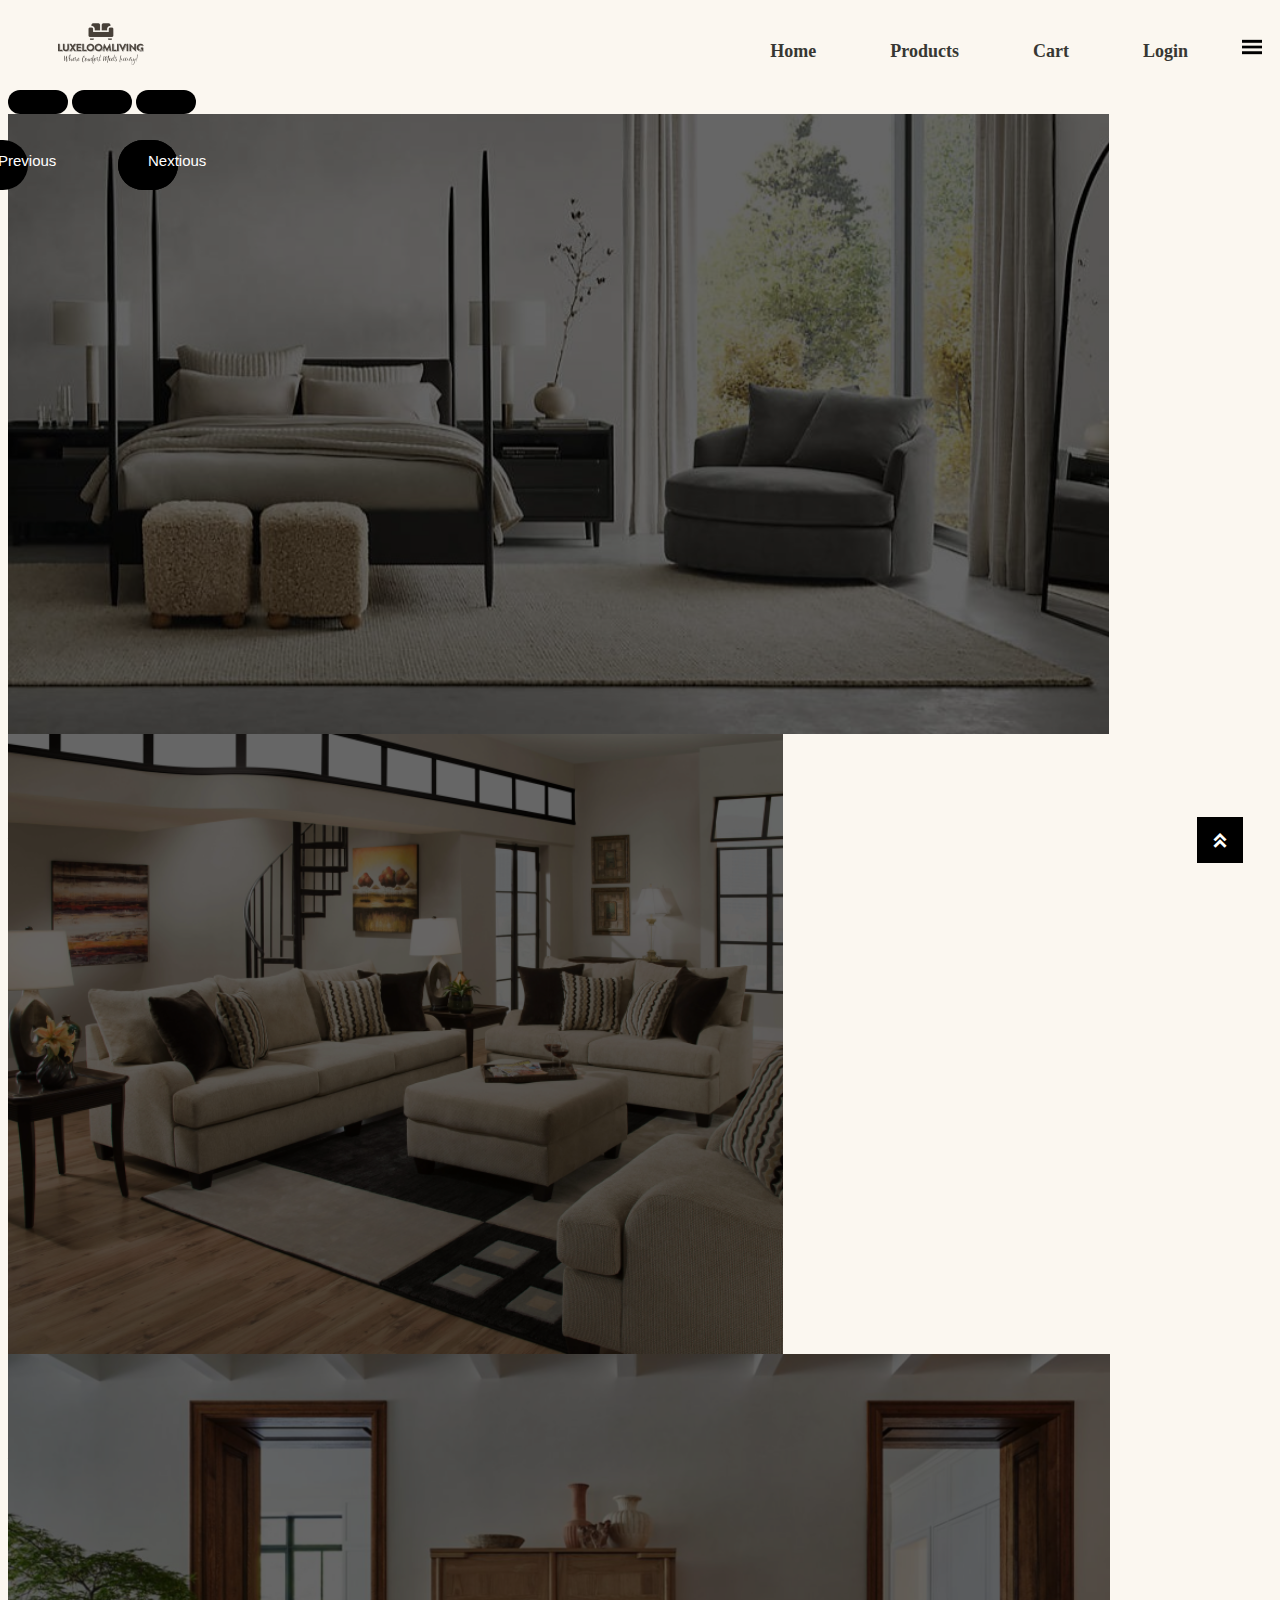
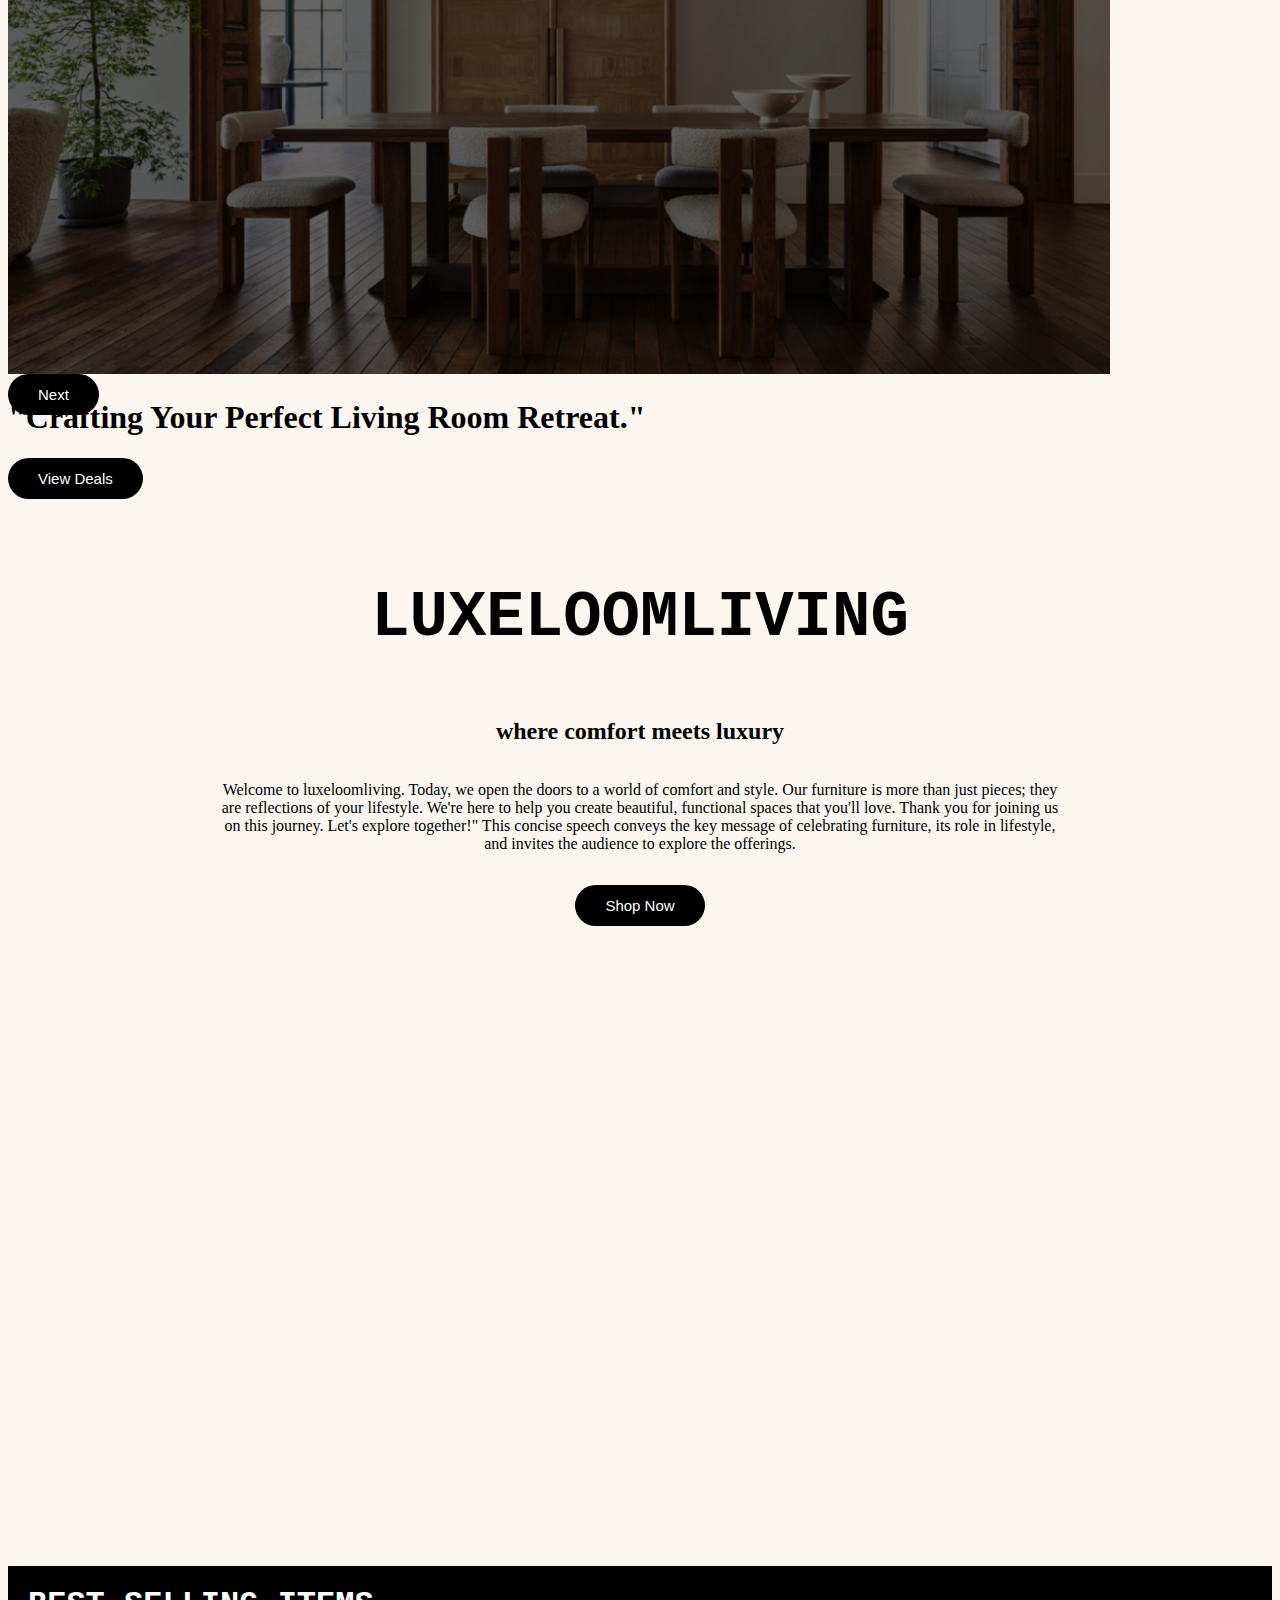
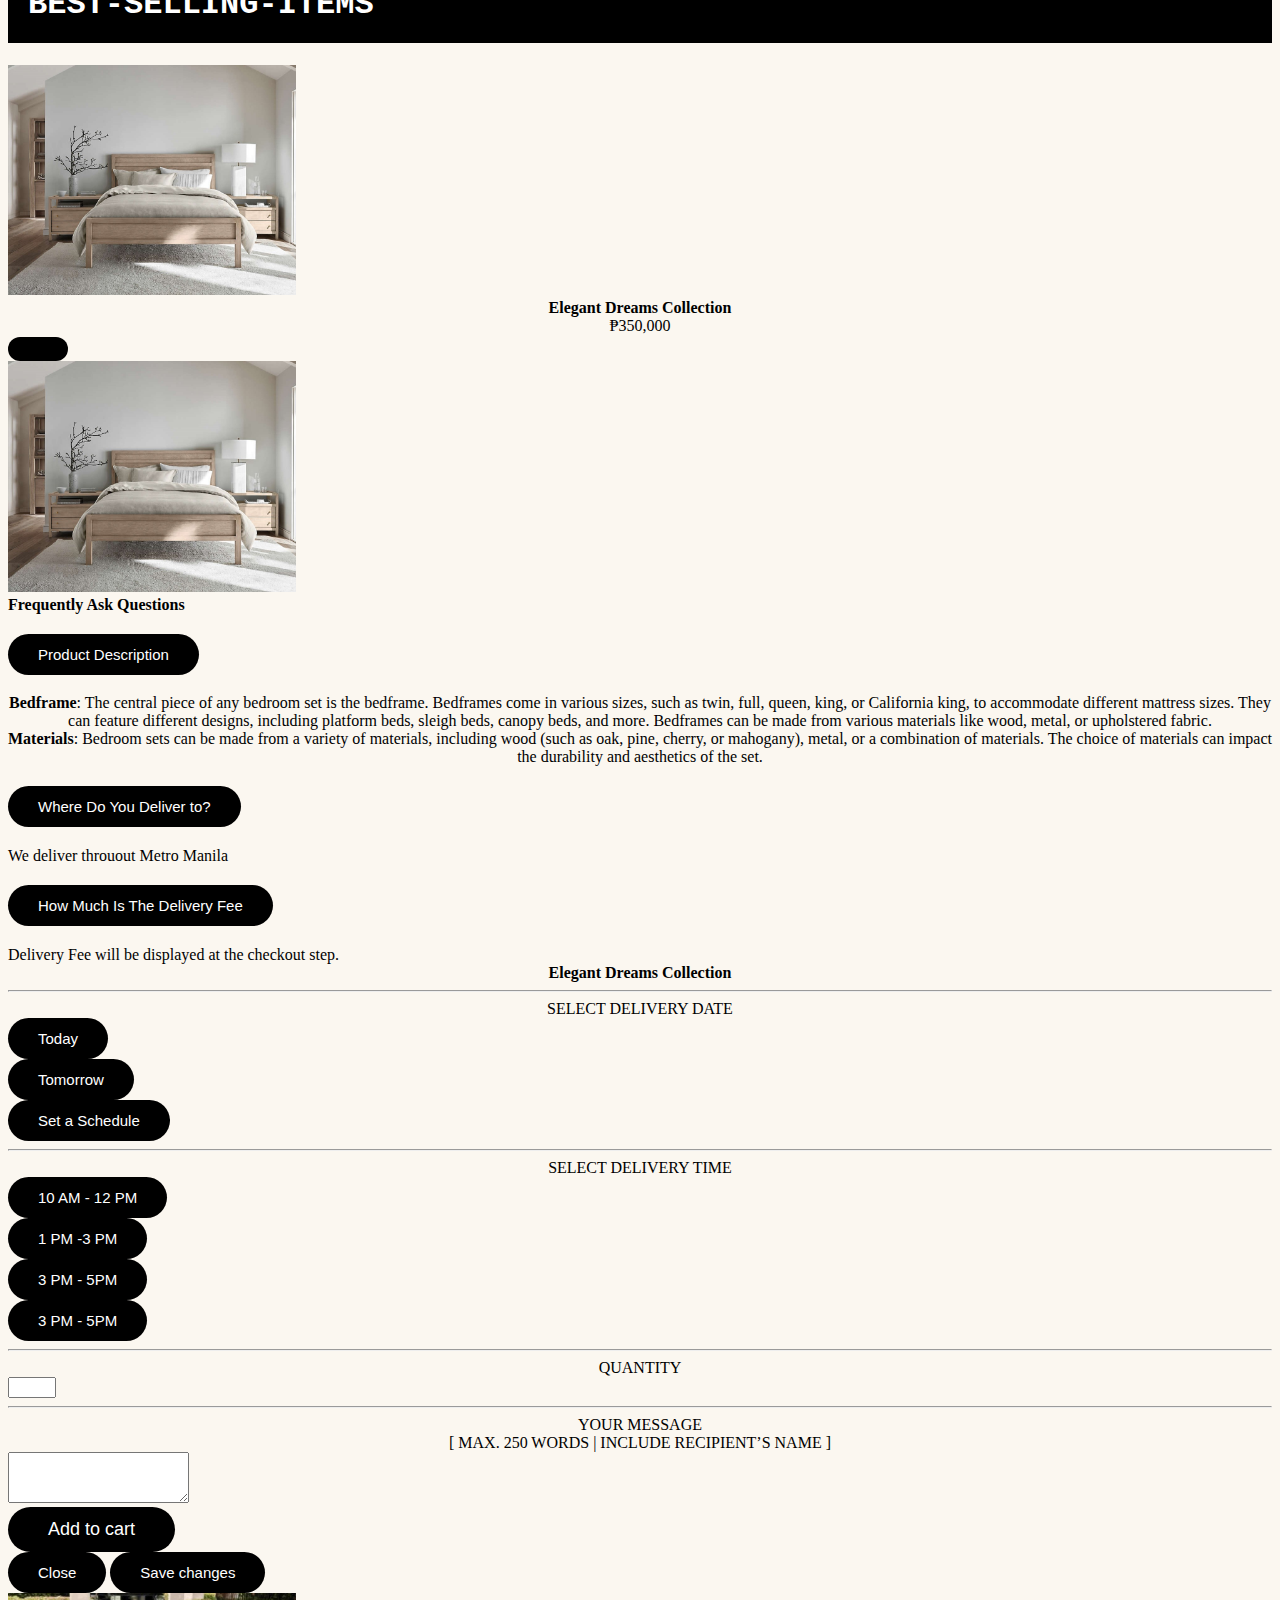
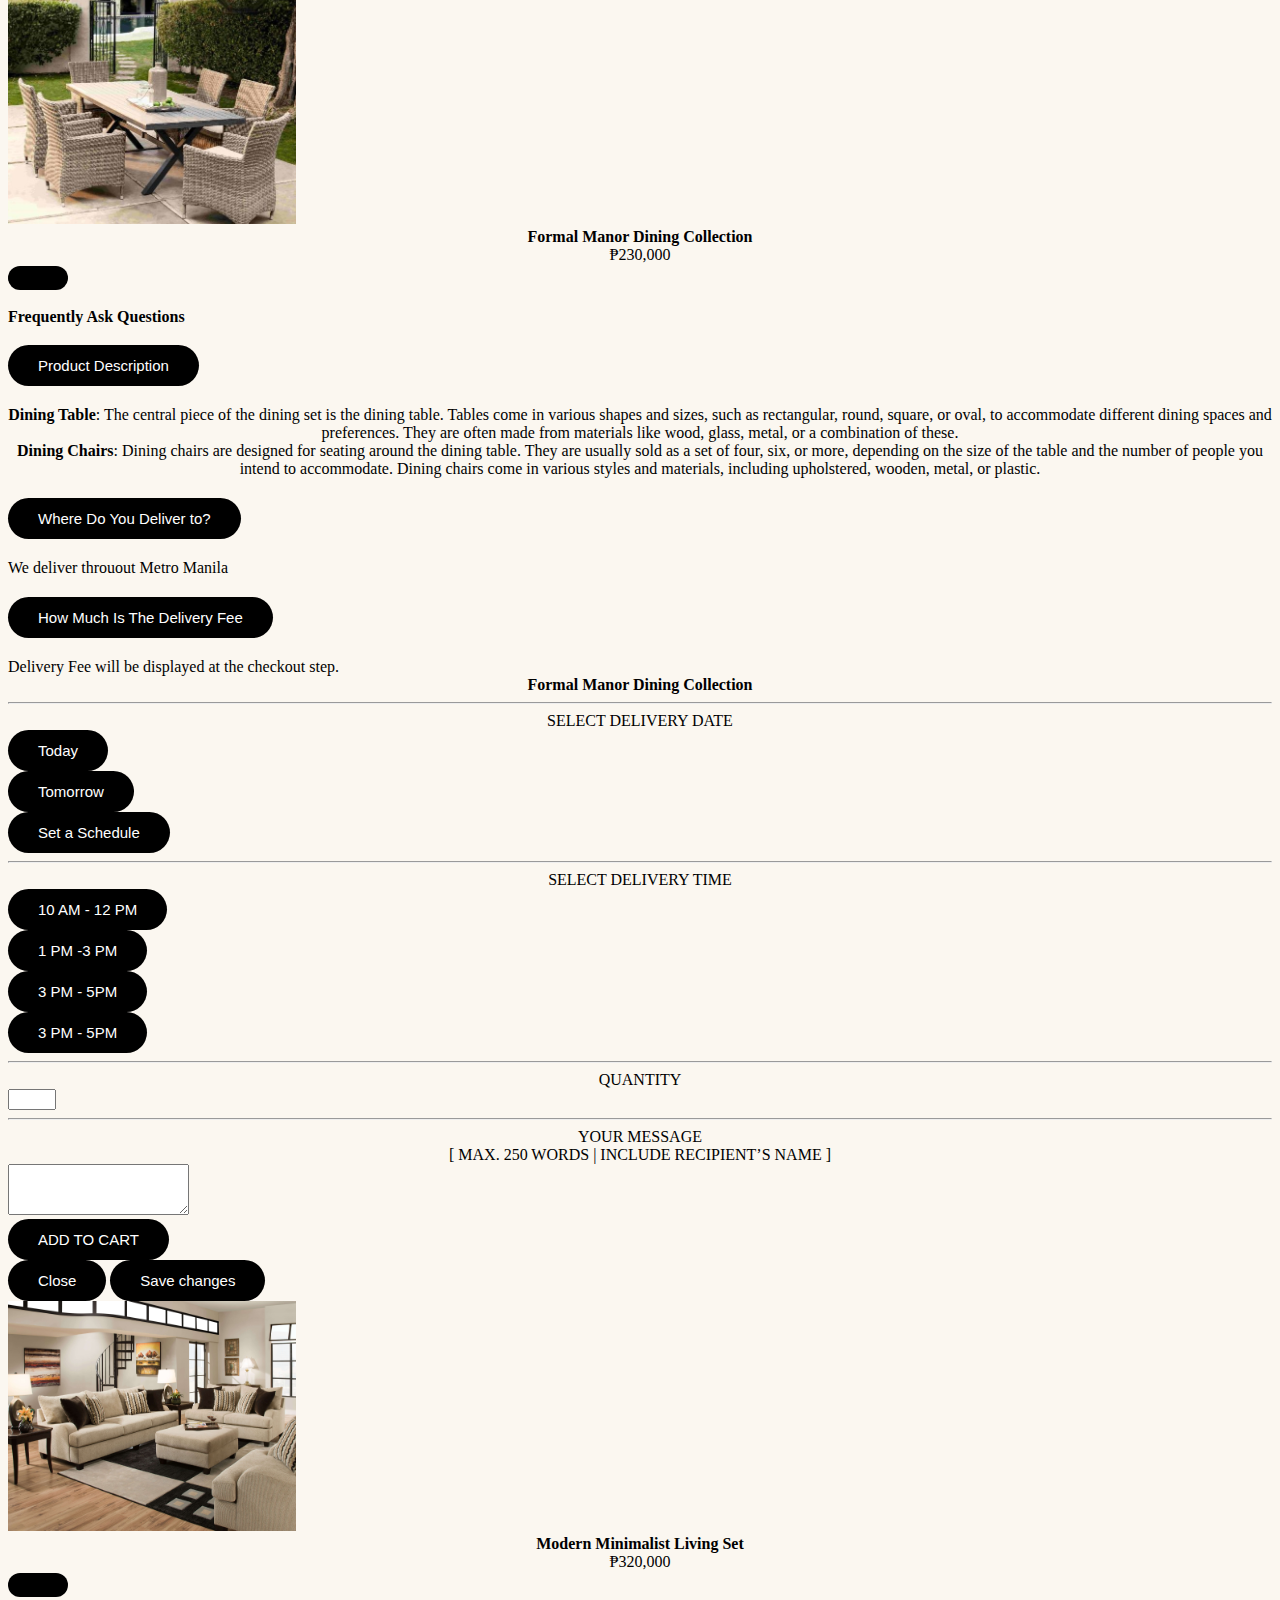
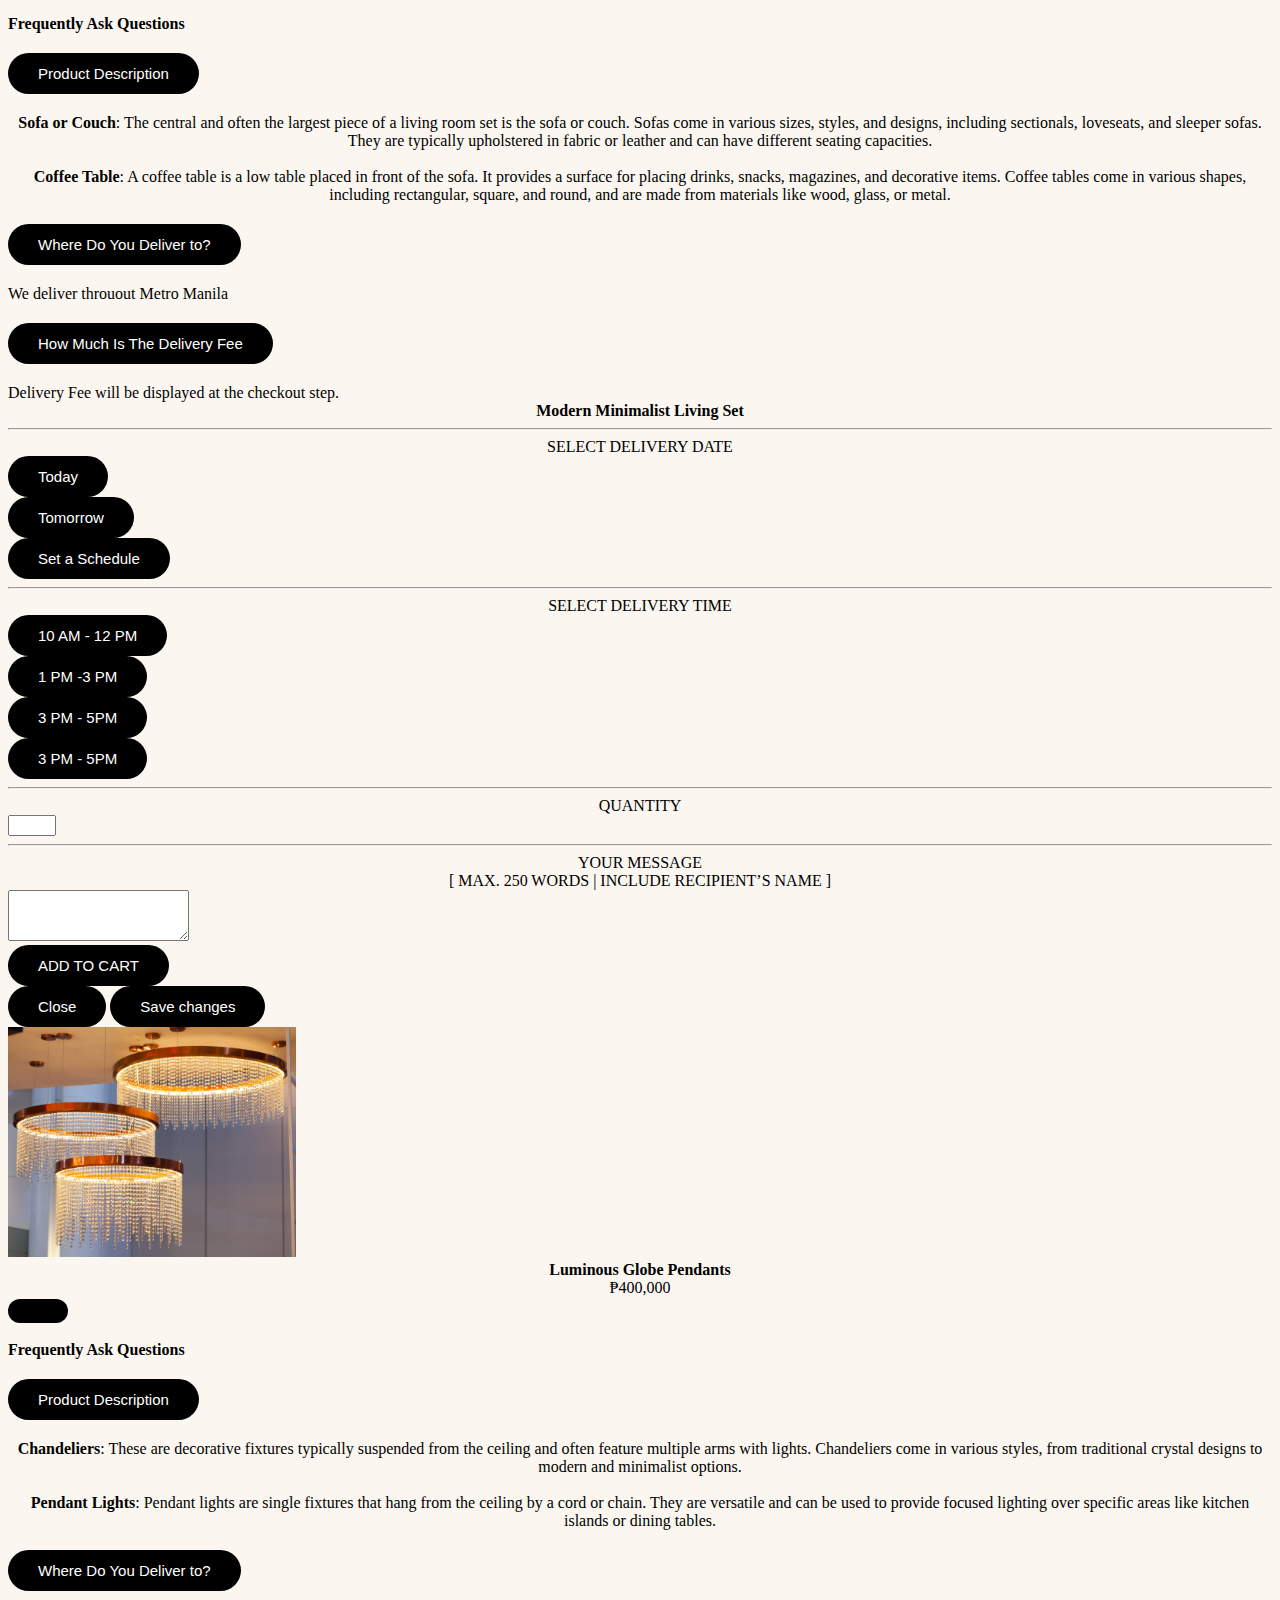
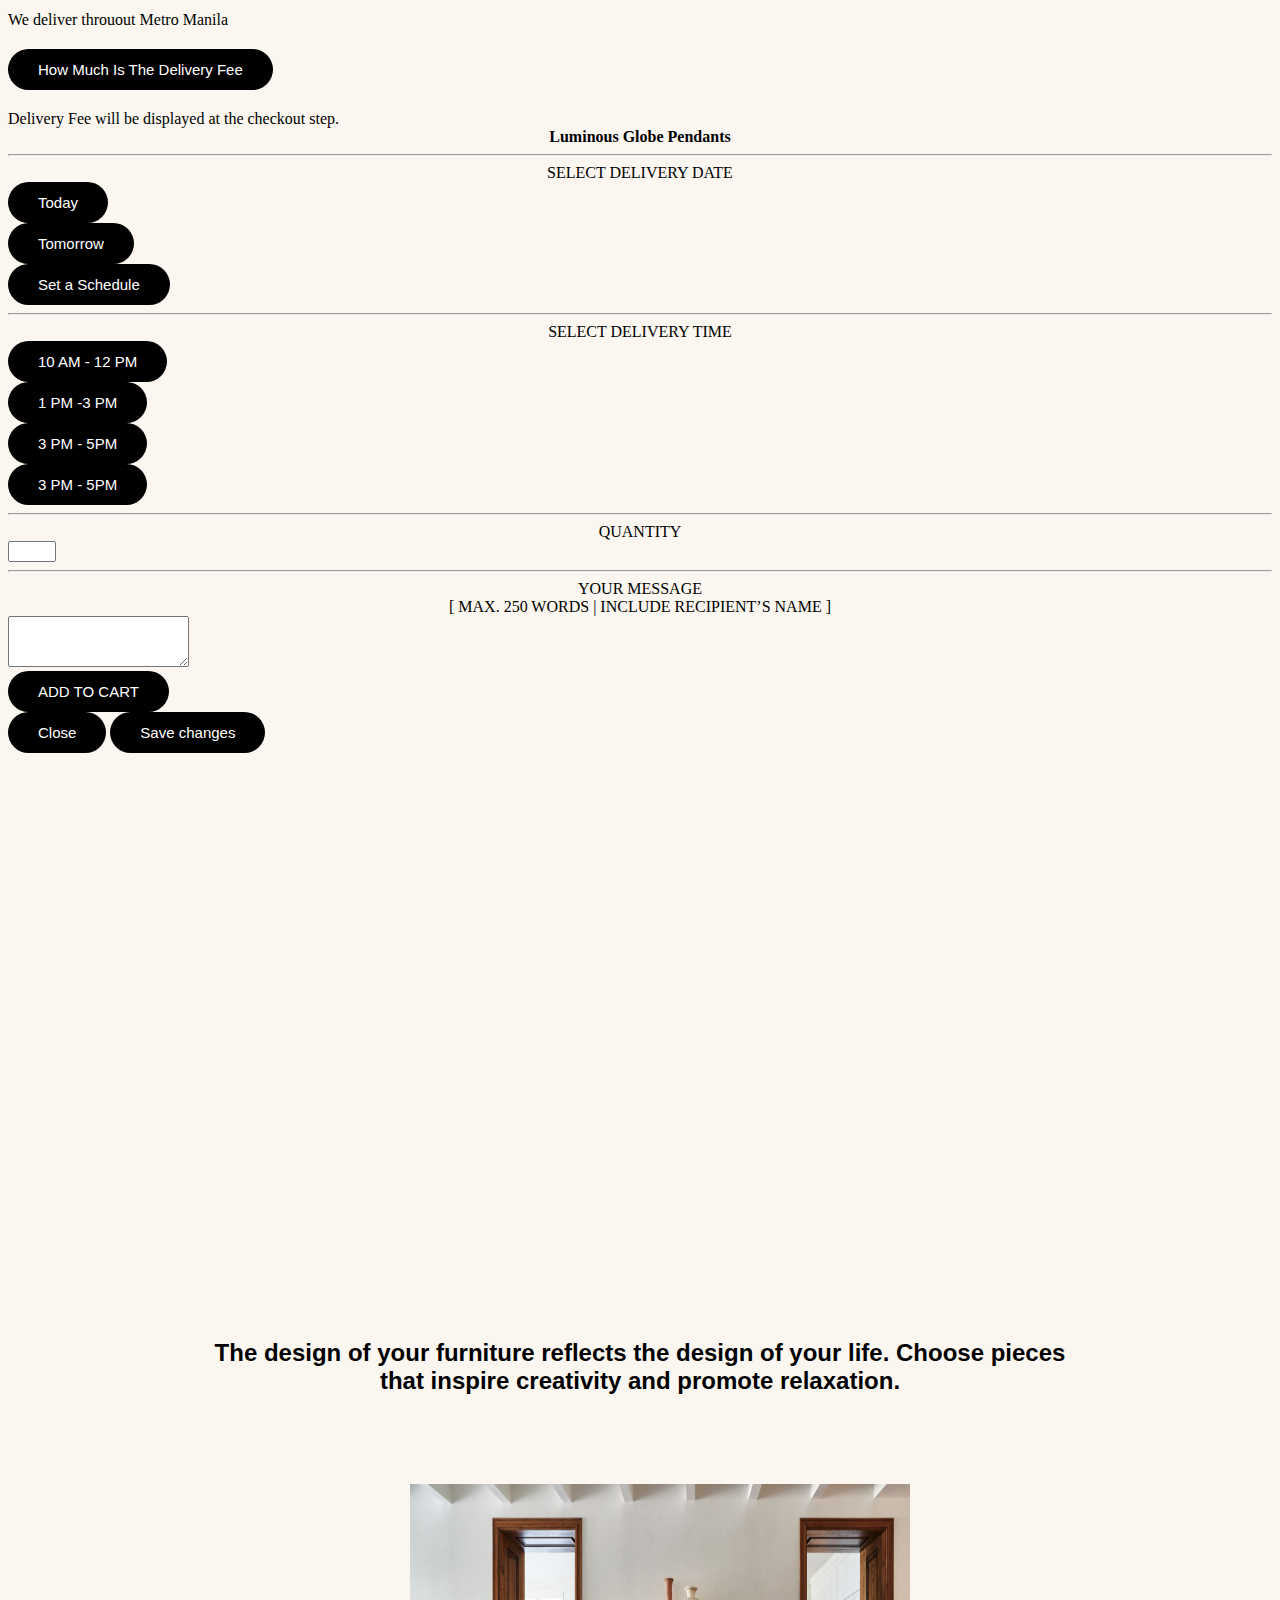
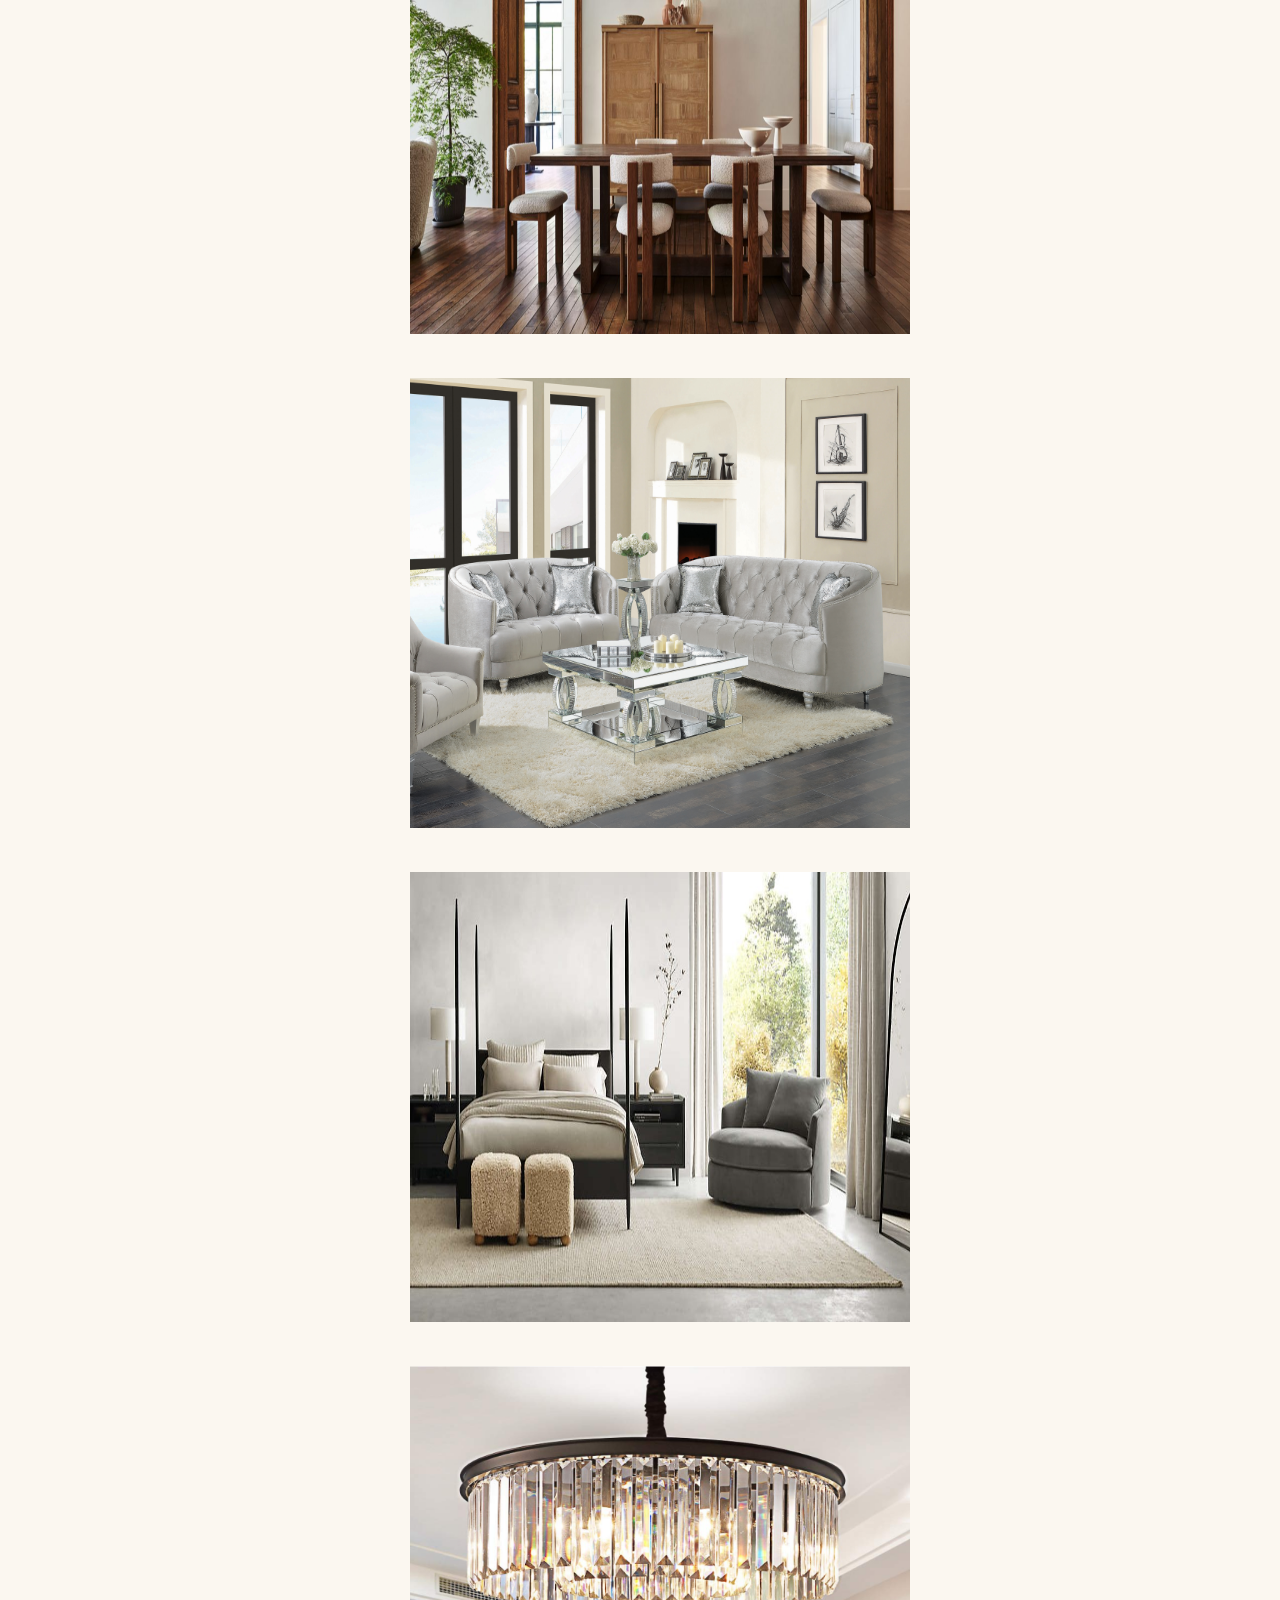
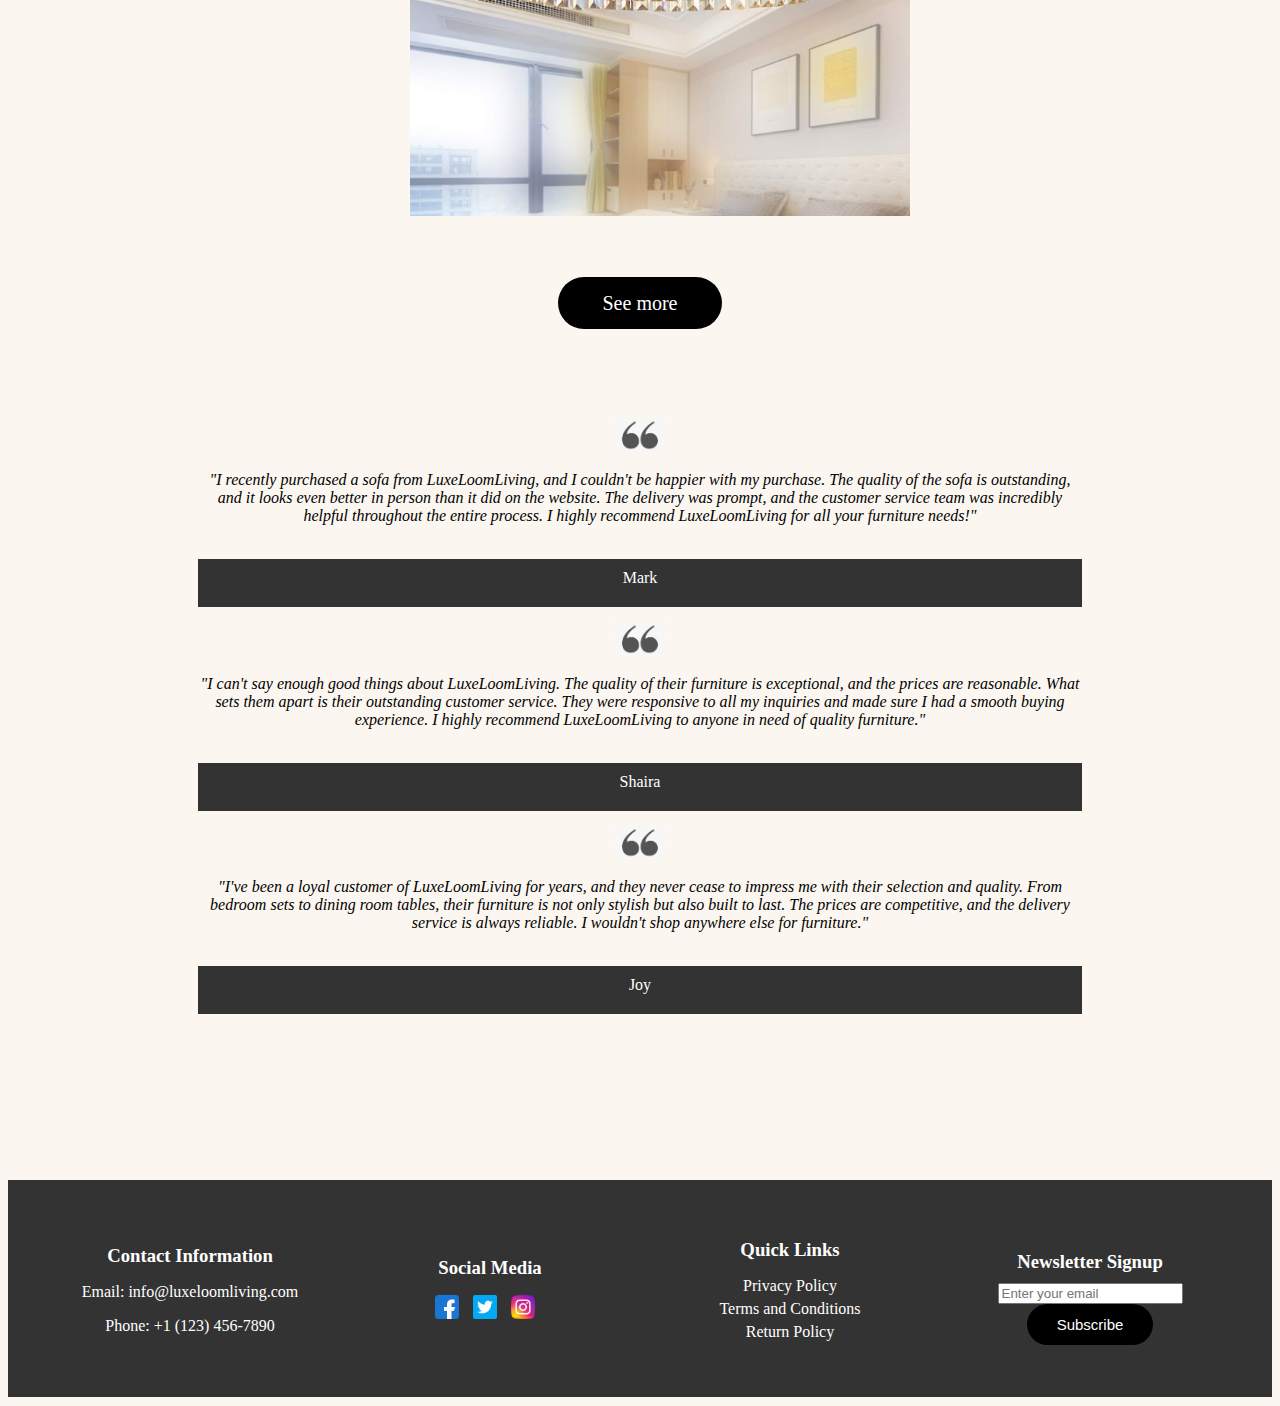
==== index.html @ 3ce1bc65 "first commit" ====
<!DOCTYPE html>
<html lang="en">
<head>
    <meta charset="UTF-8">
    <meta name="viewport" content="width=device-width, initial-scale=1.0">
    <link rel="icon" href="Images/logowithbackground.jpg" type="image/x-icon"/>
    <link rel="stylesheet" href="CSS/style.css">
    <link rel="stylesheet" href="https://unpkg.com/boxicons@latest/css/boxicons.min.css">
    <link href='https://unpkg.com/boxicons@2.1.4/css/boxicons.min.css' rel='stylesheet'>
    <link rel="stylesheet" href="https://cdnjs.cloudflare.com/ajax/libs/font-awesome/6.4.2/css/all.min.css"/>
    <link href="https://fonts.googleapis.com/css2?family=Great+Vibes&family=Poppins:wght@300;400;500;600;700;800;900&family=Raleway:wght@200;300;400;500;600;700&family=Roboto+Slab:wght@100&display=swap" rel="stylesheet">
    <link href="https://cdn.jsdelivr.net/npm/bootstrap@5.3.1/dist/css/bootstrap.min.css"rel="stylesheet"integrity="sha384-4bw+/aepP/YC94hEpVNVgiZdgIC5+VKNBQNGCHeKRQN+PtmoHDEXuppvnDJzQIu9"
    crossorigin="anonymous"
    />
    <script
    src="https://cdn.jsdelivr.net/npm/bootstrap@5.3.1/dist/js/bootstrap.bundle.min.js"
    integrity="sha384-HwwvtgBNo3bZJJLYd8oVXjrBZt8cqVSpeBNS5n7C8IVInixGAoxmnlMuBnhbgrkm"
    crossorigin="anonymous"></script>
    <script src="https://cdn.jsdelivr.net/npm/@popperjs/core@2.11.8/dist/umd/popper.min.js" integrity="sha384-I7E8VVD/ismYTF4hNIPjVp/Zjvgyol6VFvRkX/vR+Vc4jQkC+hVqc2pM8ODewa9r" crossorigin="anonymous"></script>
    <script src="https://cdn.jsdelivr.net/npm/bootstrap@5.3.2/dist/js/bootstrap.min.js" integrity="sha384-BBtl+eGJRgqQAUMxJ7pMwbEyER4l1g+O15P+16Ep7Q9Q+zqX6gSbd85u4mG4QzX+" crossorigin="anonymous"></script>
    <title>Luxeloomliving</title>
</head>
<body>
    <header>
        <div class="logo">
            <img src="Images/logo.png"  style="width: 100px; height: 100px;"
            alt="logo"/> 
            </div>
              <nav>
                  <div class="nav-links" id="navlinks">
                      <i class="fa-solid fa-xmark" onclick="hideMenu()"></i>
                      <ul>
                          <li><a href="http://127.0.0.1:5500/index.html"target="_blank">Home</a></li>
                          <li><a href="products.html" target="_blank">Products</a></li>
                          <li><a href="addtocart.html" target="_blank">Cart</a></li>
                          <li><a href="login.html" target="_blank">Login</a></li>
                          <img src="Images/sidebar.png" alt="sidebar"/>
                      </ul>
                  </div>
                  <i class="fa-solid fa-bars" onclick="showMenu()"></i>
              </nav> 
    </header>
    <!-- End of Navbar -->

    <!-- Carousel -->

  <div id="hero-carousel" class="carousel slide" data-bs-ride="carousel">
    <div class="carousel-inner">
        <div class="carousel-indicators">
            <button type="button" data-bs-target="#hero-carousel" data-bs-slide-to="0" class="active" aria-current="true" aria-label="Slide 1"></button>
            <button type="button" data-bs-target="#hero-carousel" data-bs-slide-to="1" aria-label="Slide 2"></button>
            <button type="button" data-bs-target="#hero-carousel" data-bs-slide-to="2" aria-label="Slide 3"></button>
        </div>

<div class="carousel-item active c-item">
    <img src="/Images/bed.jpg" class="d-block w-100 c-img" alt="...">
    <div class="carousel-caption top-0 mt-4">
            <p class="mt-5 fs-3 text-uppercase"></p>
            <h1 class="display-1">"<span>Unwind</span> in Elegance, Embrace <span>Comfort</span>."</h1>
        <button class="#F94C10 px-4 py-2 fs-5 mt-5"> Shop Now!</button>
    </div>
</div>
<div class="carousel-item c-item">
    <img src="/Images/livingset.png" class="d-block w-100 c-img" alt="...">
        <div class="carousel-caption top-0 mt-4">
            <p class="mt-5 fs-3 text-uppercase"></p>
            <h1 class="display-1">"The Art of Living, Embodied in Every Set."</h1>
            <button class="#F94C10 px-4 py-2 fs-5 mt-5">Get 10% Off</button>
        </div>
</div>
<div class="carousel-item c-item">
    <img src="/Images/diningset.png" class="d-block w-100 c-img" alt="...">
        <div class="carousel-caption top-0 mt-4">
            <p class="mt-5 fs-3 text-uppercase"></p>
            <h1 class="display-1">"Crafting Your Perfect Living Room Retreat."</h1>
            <button class="#F94C10 px-4 py-2 fs-5 mt-5">View Deals</button>
        </div>
</div>
    </div>
    <button class="carousel-control-prev" type="button" data-bs-target="#hero-carousel" data-bs-slide="prev">
        <span class="carousel-control-prev-icon" aria-hidden="true"></span>
        <span class="visually-hidden">Previous</span>
    </button>
    <button class="carousel-control-next" type="button" data-bs-target="#hero-carousel" data-bs-slide="next">
        <span class="carousel-control-next-icon" aria-hidden="true"></span>
        <span class="visually-hidden">Next</span>
    </button>
    </div>
  <!-- end of carousel -->


  <!--First Section / Welcome Section -->
<div class="welcome-section" id="treats">
  <div class="welcome-container">
    <h3>LUXELOOMLIVING</h3>
    <h2>where comfort meets luxury</h2>
    <p>
      Welcome to luxeloomliving. Today, we open the doors to a world of comfort and style. Our furniture is more than just pieces; they are reflections of your lifestyle. We're here to help you create beautiful, functional spaces that you'll love. Thank you for joining us on this journey. Let's explore together!"

      This concise speech conveys the key message of celebrating furniture, its role in lifestyle, and invites the audience to explore the offerings.
    </p>
    <button class="#F94C10"> Shop Now</button>
  </div>
</div>
<!-- End of Welcome Section -->



  <!-- First Parallax -->
<div class="parallax-section1">
  <div class="container"></div>
</div>
  <!-- End of First Parallax -->

  <!-- First Section -->
<div class="treat-section d-flex align-items-center justify-content-center">
  <div class="container text-center">
    <div class="row justify-content-center align-items-center">
      <h1>BEST-SELLING-ITEMS</h1>
      <div class="col col-sm-12 col-md-6 col-lg-3 mb-4 mt-5">
        <a href="#" data-bs-toggle="modal" data-bs-target="#exampleModal2">
          <div class="image-content-wrap">
            <img src="Images/bedbestseller.jpg" alt="bed" />
          </div>
        </a>
        <p style="font-weight: bold">Elegant Dreams Collection</p>
        <p>₱350,000</p>

        <!-- start of modal -->
        <div
          class="modal fade"
          id="exampleModal2"
          tabindex="-1"
          aria-labelledby="exampleModal2Label"
          aria-hidden="true"
        >
          <div class="modal-dialog modal-xl">
            <div class="modal-content">
              <div class="modal-header">
                <button
                  type="button"
                  class="btn-close"
                  data-bs-dismiss="modal"
                  aria-label="Close"
                ></button>
              </div>
              <div class="modal-body">
                <div class="container">
                  <div class="row">
                    <div class="col-4 col-sm-12 col-md-12 col-lg-6">
                      <div class="image-wrap">
                        <img src="/Images/bedbestseller.jpg" />
                      </div>

                      <div class="additional-content mt-5 mb-5">
                        <!-- ACCORDIAN -->
                        <p style="text-align: left; font-weight: bold">
                          Frequently Ask Questions
                        </p>
                        <div
                          class="accordion accordion-flush"
                          id="accordionFlushExample"
                        >
                          <div class="accordion-item">
                            <h2 class="accordion-header">
                              <button
                                class="accordion-button collapsed"
                                type="button"
                                data-bs-toggle="collapse"
                                data-bs-target="#flush-collapseOne"
                                aria-expanded="false"
                                aria-controls="flush-collapseOne"
                              >
                                Product Description
                              </button>
                            </h2>
                            <div
                              id="flush-collapseOne"
                              class="accordion-collapse collapse"
                              data-bs-parent="#accordionFlushExample"
                            >
                              <div class="accordion-body">
                                <p>
                                  <strong>Bedframe</strong>: The central piece of any bedroom set is the bedframe. Bedframes come in various sizes, such as twin, full, queen, king, or California king, to accommodate different mattress sizes. They can feature different designs, including platform beds, sleigh beds, canopy beds, and more. Bedframes can be made from various materials like wood, metal, or upholstered fabric. <br>  

                                  <strong>Materials</strong>: Bedroom sets can be made from a variety of materials, including wood (such as oak, pine, cherry, or mahogany), metal, or a combination of materials. The choice of materials can impact the durability and aesthetics of the set.
                                </p>
                              </div>
                            </div>
                          </div>
                          <div class="accordion-item">
                            <h2 class="accordion-header">
                              <button
                                class="accordion-button collapsed"
                                type="button"
                                data-bs-toggle="collapse"
                                data-bs-target="#flush-collapseTwo"
                                aria-expanded="false"
                                aria-controls="flush-collapseTwo"
                              >
                                Where Do You Deliver to?
                              </button>
                            </h2>
                            <div
                              id="flush-collapseTwo"
                              class="accordion-collapse collapse"
                              data-bs-parent="#accordionFlushExample"
                            >
                              <div class="accordion-body">
                                We deliver throuout Metro Manila
                              </div>
                            </div>
                          </div>
                          <div class="accordion-item">
                            <h2 class="accordion-header">
                              <button
                                class="accordion-button collapsed"
                                type="button"
                                data-bs-toggle="collapse"
                                data-bs-target="#flush-collapseThree"
                                aria-expanded="false"
                                aria-controls="flush-collapseThree"
                              >
                                How Much Is The Delivery Fee
                              </button>
                            </h2>
                            <div
                              id="flush-collapseThree"
                              class="accordion-collapse collapse"
                              data-bs-parent="#accordionFlushExample"
                            >
                              <div class="accordion-body">
                                Delivery Fee will be displayed at the
                                checkout step.
                              </div>
                            </div>
                          </div>
                        </div>
                      </div>
                    </div>
                    <!-- start of content sa modal -->
                    <div class="col-8 col-sm-12 col-md-12 col-lg-6">
                      <div class="image-content">
                        <p style="font-weight: bold">Elegant Dreams Collection</p>
                        <hr class="my-hr" />

                        <div class="sched">
                          <div
                            class="container overflow-hidden text-center"
                          >
                            <p>SELECT DELIVERY DATE</p>
                            <div class="row gx-2 gx-md-3 gx-lg-4">
                              <div
                                class="col-6 col-md-4 col-lg-3 d-flex justify-content-start"
                              >
                                <!-- Use column classes to control the button size and flex utilities for alignment -->
                                <button
                                  type="button"
                                  class="btn btn-lg btn-block cyan-button"
                                >
                                  Today
                                </button>
                              </div>
                              <div
                                class="col-6 col-md-4 col-lg-3 d-flex justify-content-start"
                              >
                                <button
                                  type="button"
                                  class="btn btn-lg btn-block cyan-button"
                                >
                                  Tomorrow
                                </button>
                              </div>
                              <div
                                class="col-6 col-md-4 col-lg-3 d-flex justify-content-start"
                              >
                                <button
                                  type="button"
                                  class="btn btn-lg btn-block cyan-button"
                                >
                                  Set a Schedule
                                </button>
                              </div>
                            </div>
                          </div>
                        </div>

                        <hr class="my-hr" />
                      </div>
                      <!-- set date -->
                      <div class="sched">
                        <div class="container overflow-hidden">
                          <p>SELECT DELIVERY TIME</p>
                          <div class="row gx-2 gx-md-3 gx-lg-4">
                            <div
                              class="col-6 col-md-6 col-lg-3 d-flex justify-content-start"
                            >
                              <!-- Use column classes to control the button size and flex utilities for alignment -->
                              <button
                                type="button"
                                class="btn btn-lg btn-block cyan-button"
                              >
                                10 AM - 12 PM
                              </button>
                            </div>
                            <div
                              class="col-6 col-md-6 col-lg-3 d-flex justify-content-start"
                            >
                              <button
                                type="button"
                                class="btn btn-lg btn-block cyan-button"
                              >
                                1 PM -3 PM
                              </button>
                            </div>
                            <div
                              class="col-6 col-md-6 col-lg-3 mt-2 d-flex justify-content-start"
                            >
                              <button
                                type="button"
                                class="btn btn-lg btn-block cyan-button"
                              >
                                3 PM - 5PM
                              </button>
                            </div>
                            <div
                              class="col-6 col-md-6 col-lg-3 mt-2 d-flex justify-content-start"
                            >
                              <button
                                type="button"
                                class="btn btn-lg btn-block cyan-button"
                              >
                                3 PM - 5PM
                              </button>
                            </div>
                          </div>
                        </div>
                      </div>
                      <hr class="my-hr" />

                      <div class="sched">
                        <div class="d-flex">
                          <div class="container overflow-hidden">
                            <p>QUANTITY</p>
                            <div class="row">
                              <div
                                class="col-6 col-md-6 col-lg-6 d-flex justify-content-start"
                              >
                                <input
                                  type="number"
                                  id="quantity"
                                  name="quantity"
                                  class="custom-input"
                                  min="1"
                                  max="5"
                                />
                              </div>
                            </div>
                          </div>
                          <div class="container overflow-hidden">
                            <p></p>
                            <div class="row">

                            </div>
                          </div>
                        </div>
                      </div>
                      <hr class="my-hr" />

                      <!-- MESSAGE -->
                      <div class="sched">
                        <div class="container overflow-hidden">
                          <div
                            class="message-title d-flex justify-content-between"
                          >
                            <p>YOUR MESSAGE</p>
                            <p>
                              [ MAX. 250 WORDS | INCLUDE RECIPIENT’S NAME ]
                            </p>
                          </div>
                          <div class="container">
                            <div class="row">
                              <div class="col-sm-12 col-md-12 col-lg-12">
                                <div class="form-group">
                                  <textarea
                                    class="form-control"
                                    id="exampleFormControlTextarea1"
                                    rows="3"
                                  ></textarea>
                                </div>
                              </div>
                            </div>
                          </div>
                          <div class="col-sm-12 col-md-12 col-lg-12">
                            <button                               type="button"
                            id="submit"
                            class="btn btn-block submit-button mt-4"><a href="addtocart.html">Add to cart</a></button>
                          </a>
                          </div>
                        </div>
                      </div>
                    </div>
                  </div>
                </div>
              </div>
              <div class="modal-footer">
                <button
                  type="button"
                  class="btn close-button"
                  data-bs-dismiss="modal"
                >
                  Close
                </button>
                <button type="button" class="btn save-button">
                  Save changes
                </button>
              </div>
            </div>
          </div>
        </div>
      </div>
      <!-- SECOND PICURE -->
      <div class="col col-sm-12 col-md-6 col-lg-3 mb-4 mt-5">
        <a href="#" data-bs-toggle="modal" data-bs-target="#exampleModal3">
          <div class="image-content-wrap">
            <img
              src="Images/modern dining.jpeg"
              alt="dining"
            />
          </div>
        </a>
        <p style="font-weight: bold">Formal Manor Dining Collection</p>
        <p>₱230,000</p>

        <!-- Modal -->
        <div
          class="modal fade"
          id="exampleModal3"
          tabindex="-1"
          aria-labelledby="exampleModal3Label"
          aria-hidden="true"
        >
          <div class="modal-dialog modal-xl">
            <div class="modal-content">
              <div class="modal-header">
                <button
                  type="button"
                  class="btn-close"
                  data-bs-dismiss="modal"
                  aria-label="Close"
                ></button>
              </div>
              <div class="modal-body">
                <div class="container">
                  <div class="row">
                    <div class="col-4 col-sm-12 col-md-12 col-lg-6">
                      <div class="image-wrap">
                        <img src="" />
                      </div>

                      <div class="additional-content mt-5 mb-5">
                        <!-- ACCORDIAN -->
                        <p style="text-align: left; font-weight: bolder">
                          Frequently Ask Questions
                        </p>
                        <div
                          class="accordion accordion-flush"
                          id="accordionFlushExample"
                        >
                          <div class="accordion-item">
                            <h2 class="accordion-header">
                              <button
                                class="accordion-button collapsed"
                                type="button"
                                data-bs-toggle="collapse"
                                data-bs-target="#flush-collapseOne"
                                aria-expanded="false"
                                aria-controls="flush-collapseOne"
                              >
                                Product Description
                              </button>
                            </h2>
                            <div
                              id="flush-collapseOne"
                              class="accordion-collapse collapse"
                              data-bs-parent="#accordionFlushExample"
                            >
                              <div class="accordion-body">
                                <p>
                                  <strong>Dining Table</strong>: The central piece of the dining set is the dining table. Tables come in various shapes and sizes, such as rectangular, round, square, or oval, to accommodate different dining spaces and preferences. They are often made from materials like wood, glass, metal, or a combination of these. <br>  

                                  <strong>Dining Chairs</strong>: Dining chairs are designed for seating around the dining table. They are usually sold as a set of four, six, or more, depending on the size of the table and the number of people you intend to accommodate. Dining chairs come in various styles and materials, including upholstered, wooden, metal, or plastic.
                                </p>
                              </div>
                            </div>
                          </div>
                          <div class="accordion-item">
                            <h2 class="accordion-header">
                              <button
                                class="accordion-button collapsed"
                                type="button"
                                data-bs-toggle="collapse"
                                data-bs-target="#flush-collapseTwo"
                                aria-expanded="false"
                                aria-controls="flush-collapseTwo"
                              >
                                Where Do You Deliver to?
                              </button>
                            </h2>
                            <div
                              id="flush-collapseTwo"
                              class="accordion-collapse collapse"
                              data-bs-parent="#accordionFlushExample"
                            >
                              <div class="accordion-body">
                                We deliver throuout Metro Manila
                              </div>
                            </div>
                          </div>
                          <div class="accordion-item">
                            <h2 class="accordion-header">
                              <button
                                class="accordion-button collapsed"
                                type="button"
                                data-bs-toggle="collapse"
                                data-bs-target="#flush-collapseThree"
                                aria-expanded="false"
                                aria-controls="flush-collapseThree"
                              >
                                How Much Is The Delivery Fee
                              </button>
                            </h2>
                            <div
                              id="flush-collapseThree"
                              class="accordion-collapse collapse"
                              data-bs-parent="#accordionFlushExample"
                            >
                              <div class="accordion-body">
                                Delivery Fee will be displayed at the
                                checkout step.
                              </div>
                            </div>
                          </div>
                        </div>
                      </div>
                    </div>
                    <!-- start of content sa modal -->
                    <div class="col-8 col-sm-12 col-md-12 col-lg-6">
                      <div class="image-content">
                        <p style="font-weight: bold">
                          Formal Manor Dining Collection
                        </p>
                        <hr class="my-hr" />

                        <div class="sched">
                          <div
                            class="container overflow-hidden text-center"
                          >
                            <p>SELECT DELIVERY DATE</p>
                            <div class="row gx-2 gx-md-3 gx-lg-4">
                              <div
                                class="col-6 col-md-4 col-lg-3 d-flex justify-content-start"
                              >
                                <!-- Use column classes to control the button size and flex utilities for alignment -->
                                <button
                                  type="button"
                                  class="btn btn-lg btn-block cyan-button"
                                >
                                  Today
                                </button>
                              </div>
                              <div
                                class="col-6 col-md-4 col-lg-3 d-flex justify-content-start"
                              >
                                <button
                                  type="button"
                                  class="btn btn-lg btn-block cyan-button"
                                >
                                  Tomorrow
                                </button>
                              </div>
                              <div
                                class="col-6 col-md-4 col-lg-3 d-flex justify-content-start"
                              >
                                <button
                                  type="button"
                                  class="btn btn-lg btn-block cyan-button"
                                >
                                  Set a Schedule
                                </button>
                              </div>
                            </div>
                          </div>
                        </div>

                        <hr class="my-hr" />
                      </div>
                      <!-- set date -->
                      <div class="sched">
                        <div class="container overflow-hidden">
                          <p>SELECT DELIVERY TIME</p>
                          <div class="row gx-2 gx-md-3 gx-lg-4">
                            <div
                              class="col-6 col-md-6 col-lg-3 d-flex justify-content-start"
                            >
                              <!-- Use column classes to control the button size and flex utilities for alignment -->
                              <button
                                type="button"
                                class="btn btn-lg btn-block cyan-button"
                              >
                                10 AM - 12 PM
                              </button>
                            </div>
                            <div
                              class="col-6 col-md-6 col-lg-3 d-flex justify-content-start"
                            >
                              <button
                                type="button"
                                class="btn btn-lg btn-block cyan-button"
                              >
                                1 PM -3 PM
                              </button>
                            </div>
                            <div
                              class="col-6 col-md-6 col-lg-3 mt-2 d-flex justify-content-start"
                            >
                              <button
                                type="button"
                                class="btn btn-lg btn-block cyan-button"
                              >
                                3 PM - 5PM
                              </button>
                            </div>
                            <div
                              class="col-6 col-md-6 col-lg-3 mt-2 d-flex justify-content-start"
                            >
                              <button
                                type="button"
                                class="btn btn-lg btn-block cyan-button"
                              >
                                3 PM - 5PM
                              </button>
                            </div>
                          </div>
                        </div>
                      </div>
                      <hr class="my-hr" />

                      <div class="sched">
                        <div class="d-flex">
                          <div class="container overflow-hidden">
                            <p>QUANTITY</p>
                            <div class="row">
                              <div
                                class="col-6 col-md-6 col-lg-6 d-flex justify-content-start"
                              >
                                <input
                                  type="number"
                                  id="quantity"
                                  name="quantity"
                                  class="custom-input"
                                  min="1"
                                  max="5"
                                />
                              </div>
                            </div>
                          </div>
                          <div class="container overflow-hidden">
                            
                            <div class="row">
                            </div>
                          </div>
                        </div>
                      </div>
                      <hr class="my-hr" />

                      <!-- MESSAGE -->
                      <div class="sched">
                        <div class="container overflow-hidden">
                          <div
                            class="message-title d-flex justify-content-between"
                          >
                            <p>YOUR MESSAGE</p>
                            <p>
                              [ MAX. 250 WORDS | INCLUDE RECIPIENT’S NAME ]
                            </p>
                          </div>
                          <div class="container">
                            <div class="row">
                              <div class="col-sm-12 col-md-12 col-lg-12">
                                <div class="form-group">
                                  <textarea
                                    class="form-control"
                                    id="exampleFormControlTextarea1"
                                    rows="3"
                                  ></textarea>
                                </div>
                              </div>
                            </div>
                          </div>
                          <div class="col-sm-12 col-md-12 col-lg-12">
                            <button
                              type="submit"
                              id="submit"
                              class="btn btn-block submit-button mt-4"
                            >
                              ADD TO CART
                            </button>
                          </div>
                        </div>
                      </div>
                    </div>
                  </div>
                </div>
              </div>
              <div class="modal-footer">
                <button
                  type="button"
                  class="btn close-button"
                  data-bs-dismiss="modal"
                >
                  Close
                </button>
                <button type="button" class="btn save-button">
                  Save changes
                </button>
              </div>
            </div>
          </div>
        </div>
      </div>
      <!-- THIRD PICTURE -->
      <div class="col col-sm-12 col-md-6 col-lg-3 mb-4 mt-5">
        <a href="#" data-bs-toggle="modal" data-bs-target="#exampleModal7">
          <div class="image-content-wrap">
            <img src="Images/livingset.png" alt="livingset" />
          </div>
        </a>
        <p style="font-weight: bold">
          Modern Minimalist Living Set
        </p>
        <p>₱320,000</p>

        <!-- Modal -->
        <div
          class="modal fade"
          id="exampleModal7"
          tabindex="-1"
          aria-labelledby="exampleModal7Label"
          aria-hidden="true"
        >
          <div class="modal-dialog modal-xl">
            <div class="modal-content">
              <div class="modal-header">
                <button
                  type="button"
                  class="btn-close"
                  data-bs-dismiss="modal"
                  aria-label="Close"
                ></button>
              </div>
              <div class="modal-body">
                <div class="container">
                  <div class="row">
                    <div class="col-4 col-sm-12 col-md-12 col-lg-6">
                      <div class="image-wrap">
                        <img src="" />
                      </div>

                      <div class="additional-content mt-5 mb-5">
                        <!-- ACCORDIAN -->
                        <p style="text-align: left; font-weight: bolder">
                          Frequently Ask Questions
                        </p>
                        <div
                          class="accordion accordion-flush"
                          id="accordionFlushExample"
                        >
                          <div class="accordion-item">
                            <h2 class="accordion-header">
                              <button
                                class="accordion-button collapsed"
                                type="button"
                                data-bs-toggle="collapse"
                                data-bs-target="#flush-collapseOne"
                                aria-expanded="false"
                                aria-controls="flush-collapseOne"
                              >
                                Product Description
                              </button>
                            </h2>
                            <div
                              id="flush-collapseOne"
                              class="accordion-collapse collapse"
                              data-bs-parent="#accordionFlushExample"
                            >
                              <div class="accordion-body">
                                <p>
                                  <strong>Sofa or Couch</strong>: The central and often the largest piece of a living room set is the sofa or couch. Sofas come in various sizes, styles, and designs, including sectionals, loveseats, and sleeper sofas. They are typically upholstered in fabric or leather and can have different seating capacities.
                                </p> <br>

                                <p><strong>Coffee Table</strong>: A coffee table is a low table placed in front of the sofa. It provides a surface for placing drinks, snacks, magazines, and decorative items. Coffee tables come in various shapes, including rectangular, square, and round, and are made from materials like wood, glass, or metal.</p>
                              </div>
                            </div>
                          </div>
                          <div class="accordion-item">
                            <h2 class="accordion-header">
                              <button
                                class="accordion-button collapsed"
                                type="button"
                                data-bs-toggle="collapse"
                                data-bs-target="#flush-collapseTwo"
                                aria-expanded="false"
                                aria-controls="flush-collapseTwo"
                              >
                                Where Do You Deliver to?
                              </button>
                            </h2>
                            <div
                              id="flush-collapseTwo"
                              class="accordion-collapse collapse"
                              data-bs-parent="#accordionFlushExample"
                            >
                              <div class="accordion-body">
                                We deliver throuout Metro Manila
                              </div>
                            </div>
                          </div>
                          <div class="accordion-item">
                            <h2 class="accordion-header">
                              <button
                                class="accordion-button collapsed"
                                type="button"
                                data-bs-toggle="collapse"
                                data-bs-target="#flush-collapseThree"
                                aria-expanded="false"
                                aria-controls="flush-collapseThree"
                              >
                                How Much Is The Delivery Fee
                              </button>
                            </h2>
                            <div
                              id="flush-collapseThree"
                              class="accordion-collapse collapse"
                              data-bs-parent="#accordionFlushExample"
                            >
                              <div class="accordion-body">
                                Delivery Fee will be displayed at the
                                checkout step.
                              </div>
                            </div>
                          </div>
                        </div>
                      </div>
                    </div>
                    <!-- start of content sa modal -->
                    <div class="col-8 col-sm-12 col-md-12 col-lg-6">
                      <div class="image-content">
                        <p style="font-weight: bold">
                          Modern Minimalist Living Set
                        </p>
                        <hr class="my-hr" />

                        <div class="sched">
                          <div
                            class="container overflow-hidden text-center"
                          >
                            <p>SELECT DELIVERY DATE</p>
                            <div class="row gx-2 gx-md-3 gx-lg-4">
                              <div
                                class="col-6 col-md-4 col-lg-3 d-flex justify-content-start"
                              >
                                <!-- Use column classes to control the button size and flex utilities for alignment -->
                                <button
                                  type="button"
                                  class="btn btn-lg btn-block cyan-button"
                                >
                                  Today
                                </button>
                              </div>
                              <div
                                class="col-6 col-md-4 col-lg-3 d-flex justify-content-start"
                              >
                                <button
                                  type="button"
                                  class="btn btn-lg btn-block cyan-button"
                                >
                                  Tomorrow
                                </button>
                              </div>
                              <div
                                class="col-6 col-md-4 col-lg-3 d-flex justify-content-start"
                              >
                                <button
                                  type="button"
                                  class="btn btn-lg btn-block cyan-button"
                                >
                                  Set a Schedule
                                </button>
                              </div>
                            </div>
                          </div>
                        </div>

                        <hr class="my-hr" />
                      </div>
                      <!-- set date -->
                      <div class="sched">
                        <div class="container overflow-hidden">
                          <p>SELECT DELIVERY TIME</p>
                          <div class="row gx-2 gx-md-3 gx-lg-4">
                            <div
                              class="col-6 col-md-6 col-lg-3 d-flex justify-content-start"
                            >
                              <!-- Use column classes to control the button size and flex utilities for alignment -->
                              <button
                                type="button"
                                class="btn btn-lg btn-block cyan-button"
                              >
                                10 AM - 12 PM
                              </button>
                            </div>
                            <div
                              class="col-6 col-md-6 col-lg-3 d-flex justify-content-start"
                            >
                              <button
                                type="button"
                                class="btn btn-lg btn-block cyan-button"
                              >
                                1 PM -3 PM
                              </button>
                            </div>
                            <div
                              class="col-6 col-md-6 col-lg-3 mt-2 d-flex justify-content-start"
                            >
                              <button
                                type="button"
                                class="btn btn-lg btn-block cyan-button"
                              >
                                3 PM - 5PM
                              </button>
                            </div>
                            <div
                              class="col-6 col-md-6 col-lg-3 mt-2 d-flex justify-content-start"
                            >
                              <button
                                type="button"
                                class="btn btn-lg btn-block cyan-button"
                              >
                                3 PM - 5PM
                              </button>
                            </div>
                          </div>
                        </div>
                      </div>
                      <hr class="my-hr" />

                      <div class="sched">
                        <div class="d-flex">
                          <div class="container overflow-hidden">
                            <p>QUANTITY</p>
                            <div class="row">
                              <div
                                class="col-6 col-md-6 col-lg-6 d-flex justify-content-start"
                              >
                                <input
                                  type="number"
                                  id="quantity"
                                  name="quantity"
                                  class="custom-input"
                                  min="1"
                                  max="5"
                                />
                              </div>
                            </div>
                          </div>
                          <div class="container overflow-hidden">
                            <div class="row">
                              <div
                                class="col-6 col-md-6 col-lg-6 d-flex justify-content-start"
                              >
                                
                              </div>
                            </div>
                          </div>
                        </div>
                      </div>
                      <hr class="my-hr" />

                      <!-- MESSAGE -->
                      <div class="sched">
                        <div class="container overflow-hidden">
                          <div
                            class="message-title d-flex justify-content-between"
                          >
                            <p>YOUR MESSAGE</p>
                            <p>
                              [ MAX. 250 WORDS | INCLUDE RECIPIENT’S NAME ]
                            </p>
                          </div>
                          <div class="container">
                            <div class="row">
                              <div class="col-sm-12 col-md-12 col-lg-12">
                                <div class="form-group">
                                  <textarea
                                    class="form-control"
                                    id="exampleFormControlTextarea1"
                                    rows="3"
                                  ></textarea>
                                </div>
                              </div>
                            </div>
                          </div>
                          <div class="col-sm-12 col-md-12 col-lg-12">
                            <button
                              type="submit"
                              id="submit"
                              class="btn btn-block submit-button mt-4"
                            >
                              ADD TO CART
                            </button>
                          </div>
                        </div>
                      </div>
                    </div>
                  </div>
                </div>
              </div>
              <div class="modal-footer">
                <button
                  type="button"
                  class="btn close-button"
                  data-bs-dismiss="modal"
                >
                  Close
                </button>
                <button type="button" class="btn save-button">
                  Save changes
                </button>
              </div>
            </div>
          </div>
        </div>
      </div>
      <!-- FOURTH PICTURE -->
      <div class="col col-sm-12 col-md-6 col-lg-3 mb-4 mt-5">
        <a href="#" data-bs-toggle="modal" data-bs-target="#exampleModal4">
          <div class="image-content-wrap">
            <img src="Images/Chandelier.png" alt="light" />
          </div>
        </a>
        <p style="font-weight: bold">Luminous Globe Pendants</p>
        <p>₱400,000</p>

        <!-- Modal -->
        <div
          class="modal fade"
          id="exampleModal4"
          tabindex="-1"
          aria-labelledby="exampleModal4Label"
          aria-hidden="true"
        >
          <div class="modal-dialog modal-xl">
            <div class="modal-content">
              <div class="modal-header">
                <button
                  type="button"
                  class="btn-close"
                  data-bs-dismiss="modal"
                  aria-label="Close"
                ></button>
              </div>
              <div class="modal-body">
                <div class="container">
                  <div class="row">
                    <div class="col-4 col-sm-12 col-md-12 col-lg-6">
                      <div class="image-wrapper">
                        <img src="" />
                      </div>

                      <div class="additional-content mt-5 mb-5">
                        <!-- ACCORDIAN -->
                        <p style="text-align: left; font-weight: bolder">
                          Frequently Ask Questions
                        </p>
                        <div
                          class="accordion accordion-flush"
                          id="accordionFlushExample"
                        >
                          <div class="accordion-item">
                            <h2 class="accordion-header">
                              <button
                                class="accordion-button collapsed"
                                type="button"
                                data-bs-toggle="collapse"
                                data-bs-target="#flush-collapseOne"
                                aria-expanded="false"
                                aria-controls="flush-collapseOne"
                              >
                                Product Description
                              </button>
                            </h2>
                            <div
                              id="flush-collapseOne"
                              class="accordion-collapse collapse"
                              data-bs-parent="#accordionFlushExample"
                            >
                              <div class="accordion-body">
                                <p>
                                  <strong>Chandeliers</strong>: These are decorative fixtures typically suspended from the ceiling and often feature multiple arms with lights. Chandeliers come in various styles, from traditional crystal designs to modern and minimalist options.
                                </p> <br>
                                <p>
                                  <strong> Pendant Lights</strong>: Pendant lights are single fixtures that hang from the ceiling by a cord or chain. They are versatile and can be used to provide focused lighting over specific areas like kitchen islands or dining tables.
                                </p>
                              </div>
                            </div>
                          </div>
                          <div class="accordion-item">
                            <h2 class="accordion-header">
                              <button
                                class="accordion-button collapsed"
                                type="button"
                                data-bs-toggle="collapse"
                                data-bs-target="#flush-collapseTwo"
                                aria-expanded="false"
                                aria-controls="flush-collapseTwo"
                              >
                                Where Do You Deliver to?
                              </button>
                            </h2>
                            <div
                              id="flush-collapseTwo"
                              class="accordion-collapse collapse"
                              data-bs-parent="#accordionFlushExample"
                            >
                              <div class="accordion-body">
                                We deliver throuout Metro Manila
                              </div>
                            </div>
                          </div>
                          <div class="accordion-item">
                            <h2 class="accordion-header">
                              <button
                                class="accordion-button collapsed"
                                type="button"
                                data-bs-toggle="collapse"
                                data-bs-target="#flush-collapseThree"
                                aria-expanded="false"
                                aria-controls="flush-collapseThree"
                              >
                                How Much Is The Delivery Fee
                              </button>
                            </h2>
                            <div
                              id="flush-collapseThree"
                              class="accordion-collapse collapse"
                              data-bs-parent="#accordionFlushExample"
                            >
                              <div class="accordion-body">
                                Delivery Fee will be displayed at the
                                checkout step.
                              </div>
                            </div>
                          </div>
                        </div>
                      </div>
                    </div>
                    <!-- start of content sa modal -->
                    <div class="col-8 col-sm-12 col-md-12 col-lg-6">
                      <div class="image-content">
                        <p style="font-weight: bold">
                          Luminous Globe Pendants
                        </p>
                        <hr class="my-hr" />

                        <div class="sched">
                          <div
                            class="container overflow-hidden text-center"
                          >
                            <p>SELECT DELIVERY DATE</p>
                            <div class="row gx-2 gx-md-3 gx-lg-4">
                              <div
                                class="col-6 col-md-4 col-lg-3 d-flex justify-content-start"
                              >
                                <!-- Use column classes to control the button size and flex utilities for alignment -->
                                <button
                                  type="button"
                                  class="btn btn-lg btn-block cyan-button"
                                >
                                  Today
                                </button>
                              </div>
                              <div
                                class="col-6 col-md-4 col-lg-3 d-flex justify-content-start"
                              >
                                <button
                                  type="button"
                                  class="btn btn-lg btn-block cyan-button"
                                >
                                  Tomorrow
                                </button>
                              </div>
                              <div
                                class="col-6 col-md-4 col-lg-3 d-flex justify-content-start"
                              >
                                <button
                                  type="button"
                                  class="btn btn-lg btn-block cyan-button"
                                >
                                  Set a Schedule
                                </button>
                              </div>
                            </div>
                          </div>
                        </div>

                        <hr class="my-hr" />
                      </div>
                      <!-- set date -->
                      <div class="sched">
                        <div class="container overflow-hidden">
                          <p>SELECT DELIVERY TIME</p>
                          <div class="row gx-2 gx-md-3 gx-lg-4">
                            <div
                              class="col-6 col-md-6 col-lg-3 d-flex justify-content-start"
                            >
                              <!-- Use column classes to control the button size and flex utilities for alignment -->
                              <button
                                type="button"
                                class="btn btn-lg btn-block cyan-button"
                              >
                                10 AM - 12 PM
                              </button>
                            </div>
                            <div
                              class="col-6 col-md-6 col-lg-3 d-flex justify-content-start"
                            >
                              <button
                                type="button"
                                class="btn btn-lg btn-block cyan-button"
                              >
                                1 PM -3 PM
                              </button>
                            </div>
                            <div
                              class="col-6 col-md-6 col-lg-3 mt-2 d-flex justify-content-start"
                            >
                              <button
                                type="button"
                                class="btn btn-lg btn-block cyan-button"
                              >
                                3 PM - 5PM
                              </button>
                            </div>
                            <div
                              class="col-6 col-md-6 col-lg-3 mt-2 d-flex justify-content-start"
                            >
                              <button
                                type="button"
                                class="btn btn-lg btn-block cyan-button"
                              >
                                3 PM - 5PM
                              </button>
                            </div>
                          </div>
                        </div>
                      </div>
                      <hr class="my-hr" />

                      <div class="sched">
                        <div class="d-flex">
                          <div class="container overflow-hidden">
                            <p>QUANTITY</p>
                            <div class="row">
                              <div
                                class="col-6 col-md-6 col-lg-6 d-flex justify-content-start"
                              >
                                <input
                                  type="number"
                                  id="quantity"
                                  name="quantity"
                                  class="custom-input"
                                  min="1"
                                  max="5"
                                />
                              </div>
                            </div>
                          </div>
                          <div class="container overflow-hidden">
                            <div class="row">
                              <div
                                class="col-6 col-md-6 col-lg-6 d-flex justify-content-start"
                              >
                              </div>
                            </div>
                          </div>
                        </div>
                      </div>
                      <hr class="my-hr" />

                      <!-- MESSAGE -->
                      <div class="sched">
                        <div class="container overflow-hidden">
                          <div
                            class="message-title d-flex justify-content-between"
                          >
                            <p>YOUR MESSAGE</p>
                            <p>
                              [ MAX. 250 WORDS | INCLUDE RECIPIENT’S NAME ]
                            </p>
                          </div>
                          <div class="container">
                            <div class="row">
                              <div class="col-sm-12 col-md-12 col-lg-12">
                                <div class="form-group">
                                  <textarea
                                    class="form-control"
                                    id="exampleFormControlTextarea1"
                                    rows="3"
                                  ></textarea>
                                </div>
                              </div>
                            </div>
                          </div>
                          <div class="col-sm-12 col-md-12 col-lg-12">
                            <button
                              type="submit"
                              id="submit"
                              class="btn btn-block submit-button mt-4"
                            >
                              ADD TO CART
                            </button>
                          </div>
                        </div>
                      </div>
                    </div>
                  </div>
                </div>
              </div>
              <div class="modal-footer">
                <button
                  type="button"
                  class="btn close-button"
                  data-bs-dismiss="modal"
                >
                  Close
                </button>
                <button type="button" class="btn save-button">
                  Save changes
                </button>
              </div>
            </div>
          </div>
        </div>
      </div>
    </div>
  </div>
</div>

<!--End of First Section -->

<!--Second Parallax -->

<div class="parallax-section2">
  <div class="container"><p></p></div>
</div>

<!-- End of Second Parallax -->


<!-- Second section -->
<div class="categories">
  <h2 style="padding: 50px;font-family: Arial, Helvetica, sans-serif;">The design of your furniture reflects the design of your life. Choose pieces that inspire creativity and promote relaxation.</h2>
  <ul>
    <img src="Images/diningset.png" alt="diningset"/>
    <img src="Images/508461-S2_21.png" alt="livingset"/>
    <img src="Images/bed.jpg" alt="bed"/>
    <img src="Images/lights.png" alt="light"/><br> <br> <br>
</ul>
<p><a href="products.html" class="see-more-button" target="_blank">See more</a>
</p> <br> <br> <br> <br>
<!-- end of second section -->

<section class="testimony">
  <div class="container">
    <div class="row">
      <div class="col-md-10 mx-auto">
        <div id="carouselExampleFade" class="carousel slide carousel-fade">
          <div class="carousel-inner">
            <div class="carousel-item active">
              <div class="card">
                <div class="card-body">
                  <blockquote class="blockquote mb-0">
                    <img src="Images/quote.png" />
                    <p>
                      "I recently purchased a sofa from LuxeLoomLiving, and I couldn't be happier with my purchase. The quality of the sofa is outstanding, and it looks even better in person than it did on the website. The delivery was prompt, and the customer service team was incredibly helpful throughout the entire process. I highly recommend LuxeLoomLiving for all your furniture needs!"
                    </p><br>
                    <footer class="blockquote-footer" style="color: white;">Mark</footer>
                  </blockquote>
                </div>
              </div>
            </div>
            <div class="carousel-item">
              <div class="card">
                <div class="card-body">
                  <blockquote class="blockquote mb-0">
                    <img src="Images/quote.png" />
                    <p>
                      "I can't say enough good things about LuxeLoomLiving. The quality of their furniture is exceptional, and the prices are reasonable. What sets them apart is their outstanding customer service. They were responsive to all my inquiries and made sure I had a smooth buying experience. I highly recommend LuxeLoomLiving to anyone in need of quality furniture."
                    </p> <br>
                    <footer class="blockquote-footer" style="color: white;">
                      Shaira
                    </footer>
                  </blockquote>
                </div>
              </div>
            </div>
            <div class="carousel-item">
              <div class="card">
                <div class="card-body">
                  <blockquote class="blockquote mb-0">
                    <img src="Images/quote.png" />
                    <p>
                      "I've been a loyal customer of LuxeLoomLiving for years, and they never cease to impress me with their selection and quality. From bedroom sets to dining room tables, their furniture is not only stylish but also built to last. The prices are competitive, and the delivery service is always reliable. I wouldn't shop anywhere else for furniture."
                    </p><br>
                    <footer class="blockquote-footer" style="color: white;">Joy</footer>
                  </blockquote>
                </div>
              </div>
            </div>
          </div>
          <button
            class="carousel-control-prev"
            type="button"
            data-bs-target="#carouselExampleFade"
            data-bs-slide="prev"
          >
            <span
              class="carousel-control-prev-icon"
              aria-hidden="true"
            ></span>
            <span class="visually-hidden">Previous</span>
          </button>
          <button
            class="carousel-control-next"
            type="button"
            data-bs-target="#carouselExampleFade"
            data-bs-slide="next"
          >
            <span
              class="carousel-control-next-icon"
              aria-hidden="true"
            ></span>
            <span class="visually-hidden">Next</span>
          </button>
        </div>
      </div>
    </div>
  </div>
</section>
</div>



<!-- arrow up -->
<a href="#" class="scroll-top"><i class='bx bxs-chevrons-up'></i></a>
<!-- End of arrow up -->



    <footer>
      <div class="footer-content">
          <div class="contact-info">
              <h3>Contact Information</h3>
                <p>Email: info@luxeloomliving.com</p>
                <p>Phone: +1 (123) 456-7890</p>
          </div>
          <div class="social-media">
              <h3>Social Media</h3>
                <ul>
                    <li><a href="#"><img src="Images/facebook.png" alt="Facebook"></a></li>
                    <li><a href="#"><img src="Images/twitter.png" alt="Twitter"></a></li>
                    <li><a href="#"><img src="Images/instagram.png" alt="Instagram"></a></li>
                </ul>
          </div>
          <div class="links">
              <h3>Quick Links</h3>
                <ul>
                    <li><a href="">Privacy Policy</a></li>
                    <li><a href="">Terms and Conditions</a></li>
                    <li><a href="">Return Policy</a></li>
                </ul>
          </div>
          <div class="newsletter">
              <h3>Newsletter Signup</h3>
                <form id="newsletter-form">
                    <input type="email" placeholder="Enter your email">
                    <button type="submit">Subscribe</button>
              </form>
          </div>
        </div>
    </footer>

    <script>
        var navlinks = document.getElementById("navlinks");
        function showMenu(){
            navlinks.style.right = "0";
        }
        function hideMenu(){
            navlinks.style.right = "-200px";
        }
    </script>

  </body>
</html>
---- CSS/style.css ----
body{
    max-width: 100%; 
    background-color: #FBF7F0;
}

header{
  width: 100%;
  height: 50px;
  display:flex;
  justify-content: space-between;
  align-items: center;
  padding: 10px 20px;
  border-radius: 5px;
  margin-bottom: 10px;
}

/* Navbar */
.logo img {
  width: 100px; 
  height: auto;
}

.nav-links {
  list-style: none;
  display: flex;
  gap: 20px;
  padding-top: 20px;
}

.nav-links li a {
  text-decoration: none;
  font-family: 'Times New Roman', Times, serif;
  transition: color 0.3s;
}

.nav-links li a:hover {
  color: #ff9800; 
}

.logo{
  padding-left: 25px;
  padding-top: 10px;
}

.nav-links {
  flex: 1;
  text-align: left;
  color: rgb(101, 97, 97);
  display: flex;
}

.nav-links ul li {
  display: inline-block;
  margin: 5px 20px; 
  padding-right: 30px;
}

.nav-links ul li a {
  color: rgb(55, 55, 51);
  font-size: large;
  font-weight: bolder;
}

.nav-links ul li a::after{
  content: '';
  display: block;
  margin: auto;
  height: 3px;
  width: 0%;
  background-color: #cb8450;
  transition: .6s;
}

.nav-links ul li a:hover:after {
  width: 100%;
}

.nav-links ul img{
  width: 20px;
  padding-right: 30px;
}

nav .fa-solid {
  display: none;
  margin: 10px;
}
/* End of Navbar */

#hero{
  margin-top: 120px;
  width: 100%;
  height: 500px;
  filter: brightness(0.8);
}


/* Welcome Section */

.welcome-section {
  width: 100%;
  min-height: 70vh;
  position: relative;
  display: flex;
  align-items: center;
  justify-content: center;
}

.welcome-container {
  width: 70%;
  display: block;
  align-items: center;
  justify-content: center;
  text-align: center;
}

.welcome-section h3 {
  font-size: 4rem;
  color: #000000;
  font-family: 'Roboto Mono', monospace;
  font-weight: 800;
  margin-top: 3rem;
  color: var(--cyan);
}

.welcome-section p {
  padding: 1rem;
}

.welcome-container .btn {
  border-radius: 10px;
  margin-bottom: 6rem;
}
/* End of Section */

.c-item{
    height: 620px;
}

.c-img{
    height: 100%;
    object-fit: cover;
    filter: brightness(0.4);
}

button{
  border: none;
  background: black;
  padding: 12px 30px;
  border-radius: 30px;
  color: white;
  font-size: 15px;
  transition: .4s;
}

button:hover{
  transform: scale(1.3);
  cursor: pointer;
}
/* Category section */
.categories ul img{
  width: 500px;
  height: 450px;
  transition:transform 1s;
  justify-content: space-between;
  align-items: center;
  text-align: center;
  gap: 20px;
  padding: 20px;
}

.categories ul img:hover{
  transform: scale(1.2);
}
  
.categories{
  text-align: center;
  align-items: center;
  max-width: 80%;
  margin-left: 150px;
  margin-right: 150px;
  margin-bottom: 150px;
}

/* categories button */

.see-more-button {
  padding: 15px 45px;
  font-size: 20px;
  background-color: black;
  color: #fff;
  border: none;
  border-radius: 50px;
  cursor: pointer;
  justify-content: center;
  align-items: center;
  text-align: center;
  text-decoration: none;
  margin-bottom: 20px;
}

.see-more-button:hover{
  background-color: #c98a15fe;
  box-shadow: 0 0 10px #c98a15fe;
}

/* End of categories button */

/* Parallax */
.parallax-section1 {
  background-image: url(/Images/royal.png);
  min-height: 500px;
  background-attachment: fixed;
  background-position: center;
  background-repeat: no-repeat;
  background-size: cover;
  position: relative;
  width: 100%;
}

.parallax-section2 {
  background-image: url(/Images/royaldining.jpg);
  min-height: 500px;
  background-attachment: fixed;
  background-position: center;
  background-repeat: no-repeat;
  background-size: cover;
}

.treat-section {
  width: 100%;
  min-height: 100vh;
  background-color: var(--white);
}

.treat-section h1 {
  font-family: 'Roboto Mono', monospace;
  font-weight: bolder;
  font-size: xx-large;
  background-color: black;
  color: white;
  padding: 20px 20px;
}

.treat-section span p {
  font-family: 'Pacifico', cursive;
  font-size: 2.5em;
}

.treat-section p {
  text-align: center;
  padding: 2em 0 0;
  font-size: 2em;
}

.treat-section .container .col {
  flex: 0 0 0%;
}

.treat-section .container img {
  max-width: 18em;
  height: auto;
  margin: auto;
}

.treat-section .col p {
  font-size: 1em;
  margin: 0;
  padding: 0;
}

.new-arivals-section h1 {
  text-align: center;
  padding: 2em 0 0;
  margin-bottom: 1em;
  font-size: 2em;
  font-family: 'Pacifico', cursive;
}

h4{
  font-size: xx-large;
  font-weight: bold;
}

/* Testimonials */
.testimony {
  width: 100%;
  min-height: 50vh;
  background-color: var(--pink);
  display: flex;
  align-items: center;
  justify-content: center;
}

.testimony .card {
  width: 100%;
}

.testimony .card-body {
  width: 100%;
}

.testimony .card-body img {
  width: 50px; 
  height: auto; 
}

.testimony .card p {
  font-style: italic;
}

.testimony .carousel-control-next,
.carousel-control-prev {
  display: flex;
  position: absolute;
  margin-right: -50px;
  margin-left: -40px;
  background-color: #000000;
  width: 50px;
  height: 50px;
  top: 140px;
}

.blockquote-footer{
  padding-top: 10px;
}

/* Add to cart */

#submit a{
  text-decoration: none;
  font-size: larger;
  color: white;
  background-color: black;
  padding: 10px;
  border-radius: 10px;
}

/* Arrow up */
.scroll-top{
  position: fixed;
  bottom: 2.3rem;
  right: 2.3rem;
}
.scroll-top i{
  background: black;
  color: white;
  font-size: 22px;
  padding: 12px;
}

/* Footer */
footer {
  background-color: #333;
  color: #fff;
  padding: 20px 0;
}

.footer-content {
  max-width: 1200px;
  margin: 0 auto;
  display: flex;
  flex-wrap: wrap;
  justify-content: space-between;
  align-items: center;
}

.contact-info, .social-media, .links, .newsletter {
  flex: 1;
  padding: 20px;
  text-align: center;
}

.contact-info h3, .social-media h3, .links h3, .newsletter h3 {
  margin-bottom: 10px;
}

.social-media ul {
  list-style: none;
  padding: 0;
}

.social-media li {
  display: inline;
  margin-right: 10px;
}

.social-media img {
  width: 24px;
  height: 24px;
}

.links ul {
  list-style: none;
  padding: 0;
}

.links li {
  margin-bottom: 5px;
}

.links ul li a {
  list-style: none;
  text-decoration: none;
  color: white;
}
  
  /* sidebar style */
.sidebar {
  width: 250px;
  height: 100vh;
  background-color: #333;
  position: fixed;
  top: 0;
  left: -250px;
  transition: left 0.3s;
}

.menu-icon {
  position: absolute;
  top: 20px;
  left: 20px;
  cursor: pointer;
  z-index: 2;
}
.bar {
  display: block;
  width: 30px;
  height: 3px;
  margin: 5px 0;
  background-color: white;
  transition: transform 0.3s, opacity 0.3s;
}

.sidebar.active {
  left: 0;
}

.sidebar.active .bar:nth-child(1) {
  transform: rotate(-45deg) translate(-5px, 6px);
}

.sidebar.active .bar:nth-child(2) {
  opacity: 0;
}

.sidebar.active .bar:nth-child(3) {
  transform: rotate(45deg) translate(-5px, -6px);
}

/* media query */

@media (max-width: 660px) {
  nav {
      display: flex;
      align-items: center;
      justify-content: space-between;
      padding: 1% 4%;
  }
  nav a {
      color: #ffffff;
      font-size: x-large;
      text-decoration: none;
  }
  .nav-links {
      flex: 1;
      text-align: right;
  }
  .nav-links ul li {
      display: inline-block;
      margin: 5px 20px;
  }
  .nav-links ul li a {
      font-size: 15px;
      text-decoration: none;
  }
  .nav-links ul li a::after {
      content: '';
      display: block;
      margin: auto;
      height: 3px;
      width: 0%;
      transition: .6s;
  }
  .nav-links ul li a:hover:after {
      width: 100%;
  }
  nav .fa-solid {
      display: none;
      margin: 10px;
  }
  .nav-links ul li {
      display: inline-block;
  }
  .nav-links ul {
      padding: 20px;
  }
  .nav-links {
      position: absolute;
      height: 100vh;
      width: 200px;
      background: #bfc5c3;
      top: 0;
      right: -200px;
      text-align: left;
      z-index: 2;
  }
  nav .fa-solid {
      display: block;
      color: #0f1010;
      font-size: 20px;
      cursor: pointer;
  }
  }
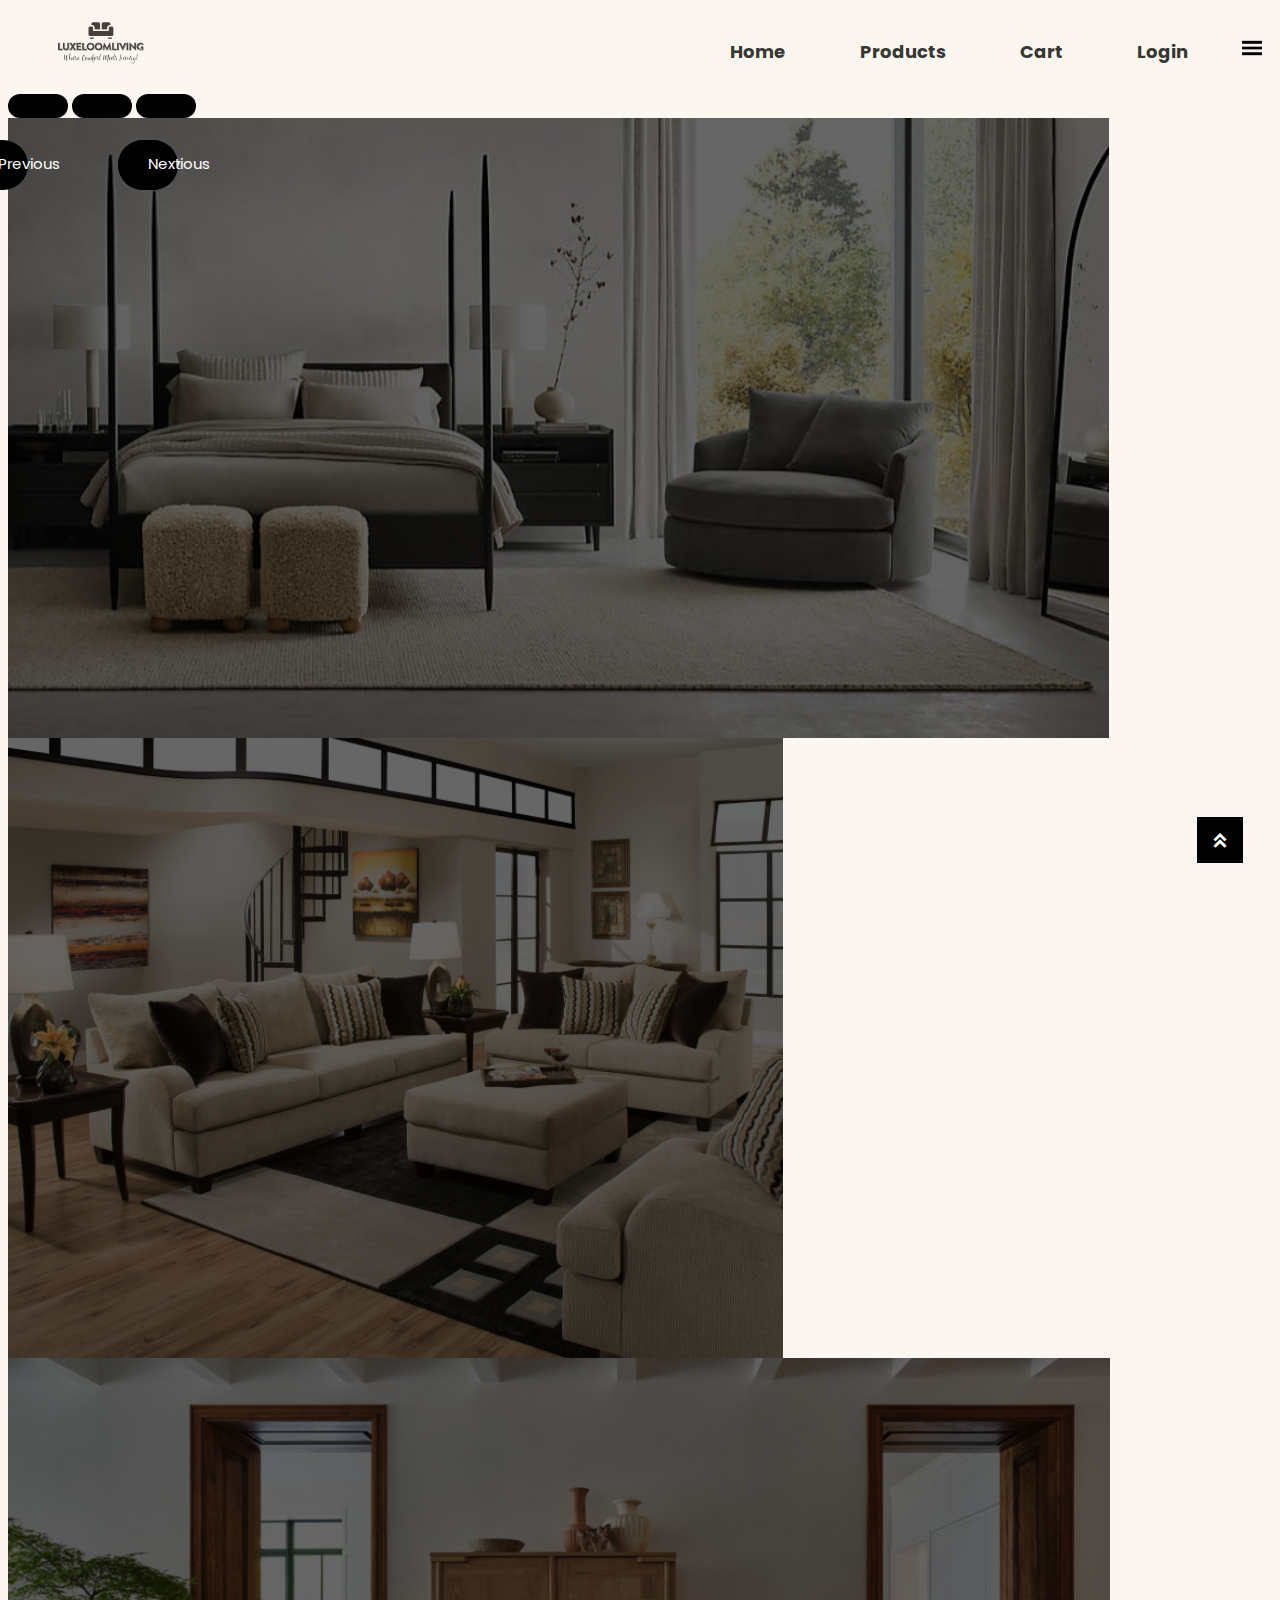
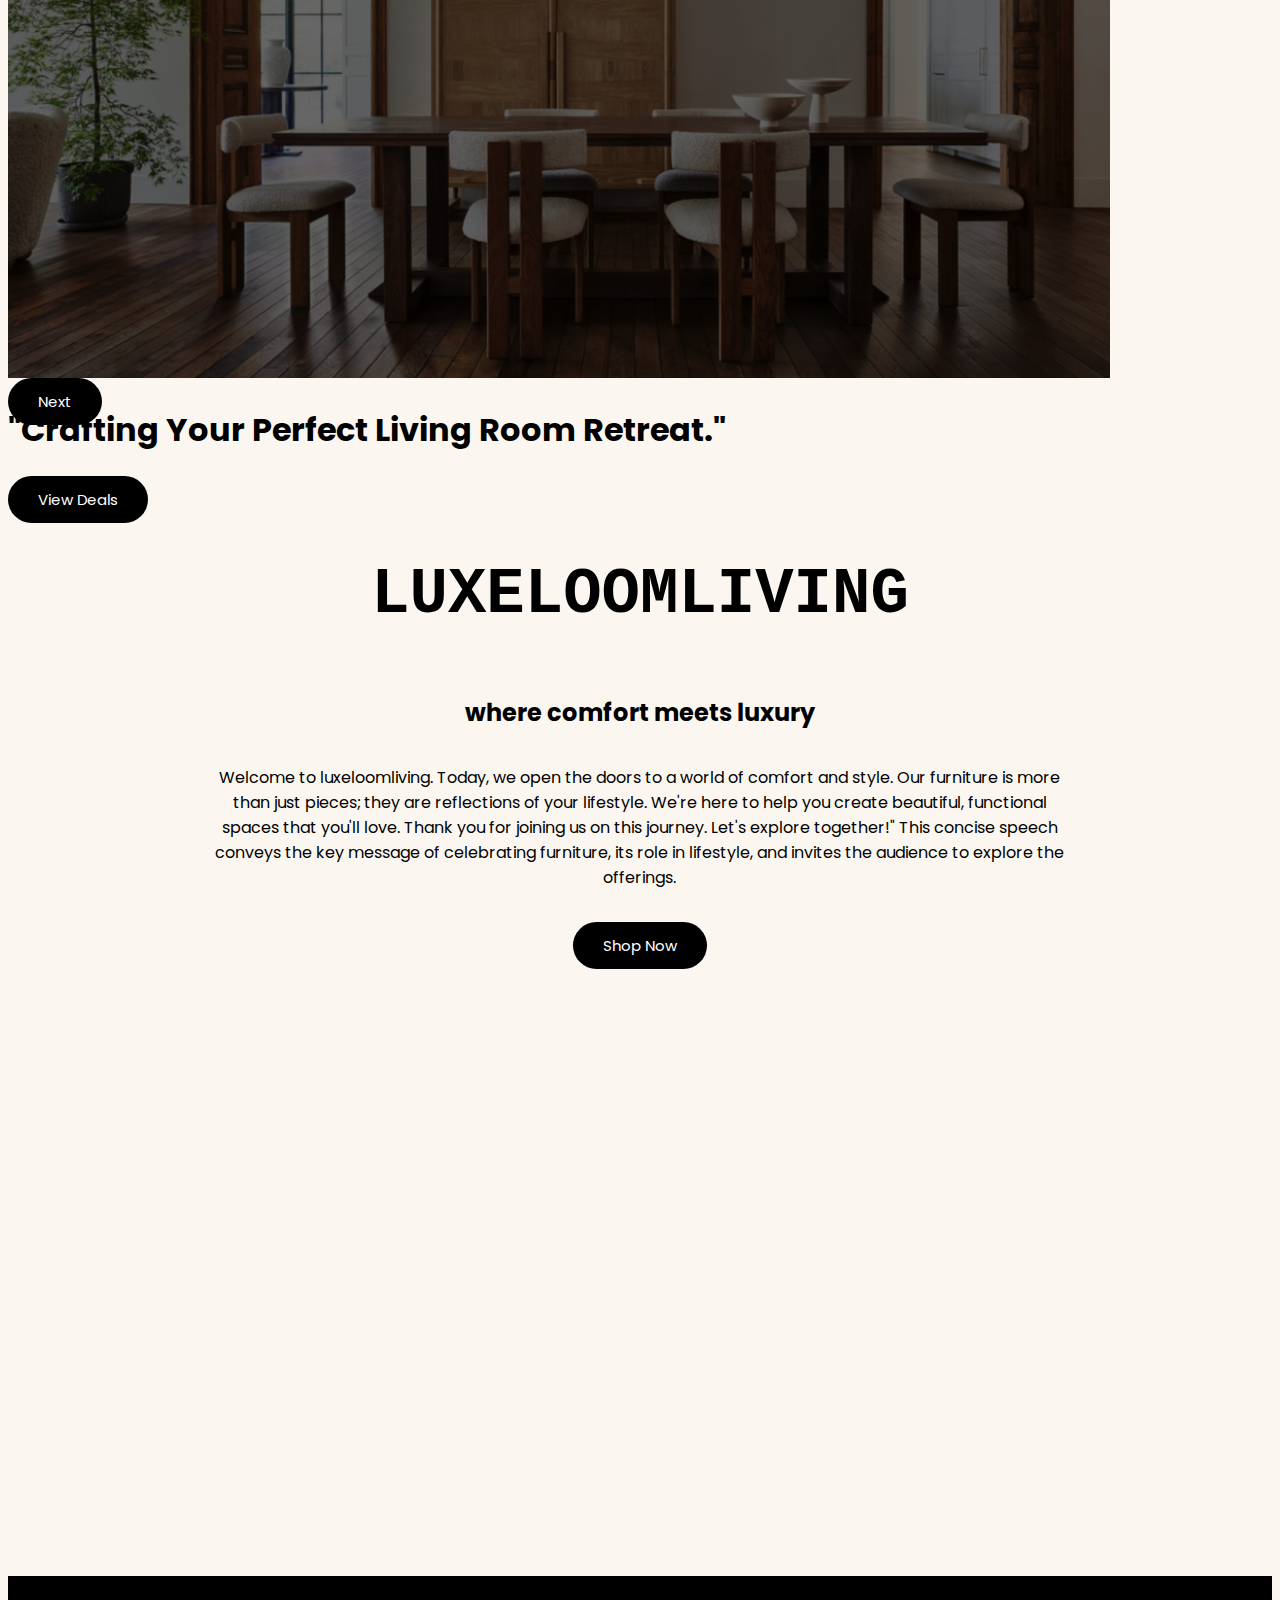
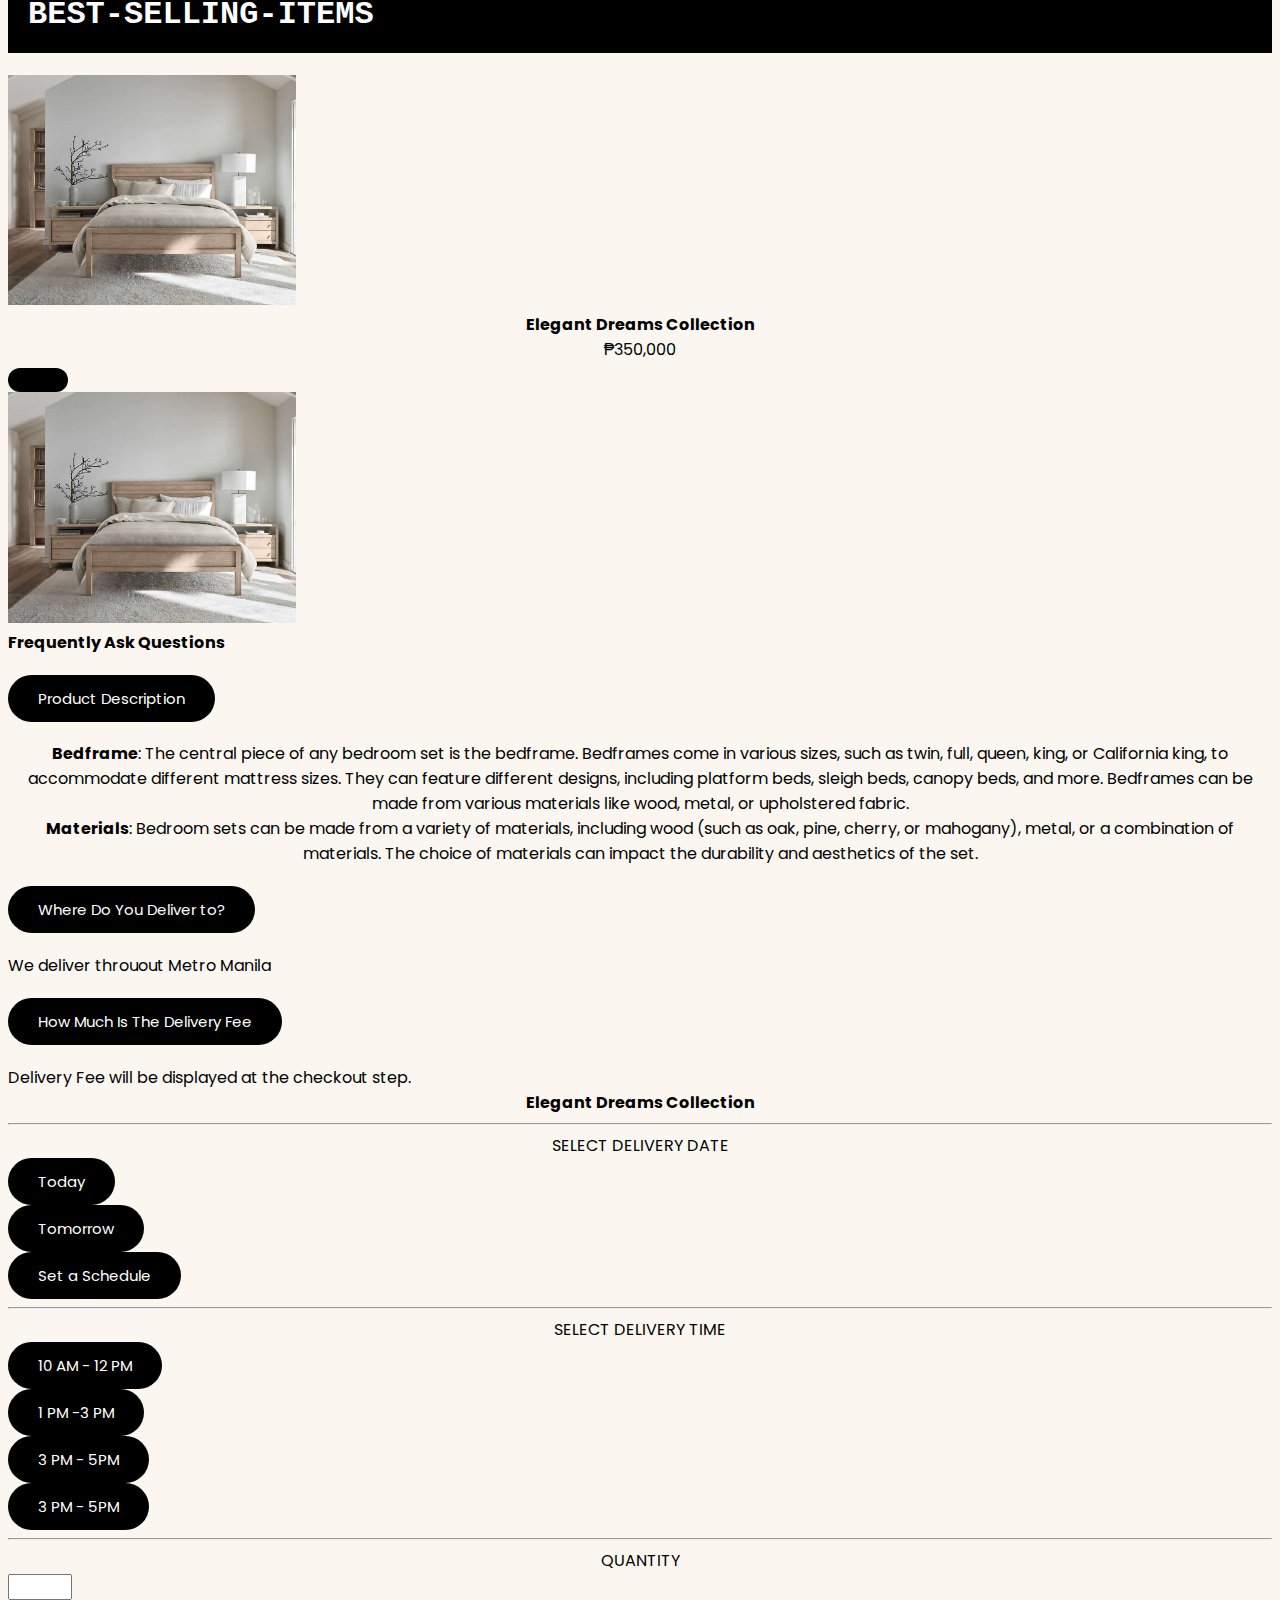
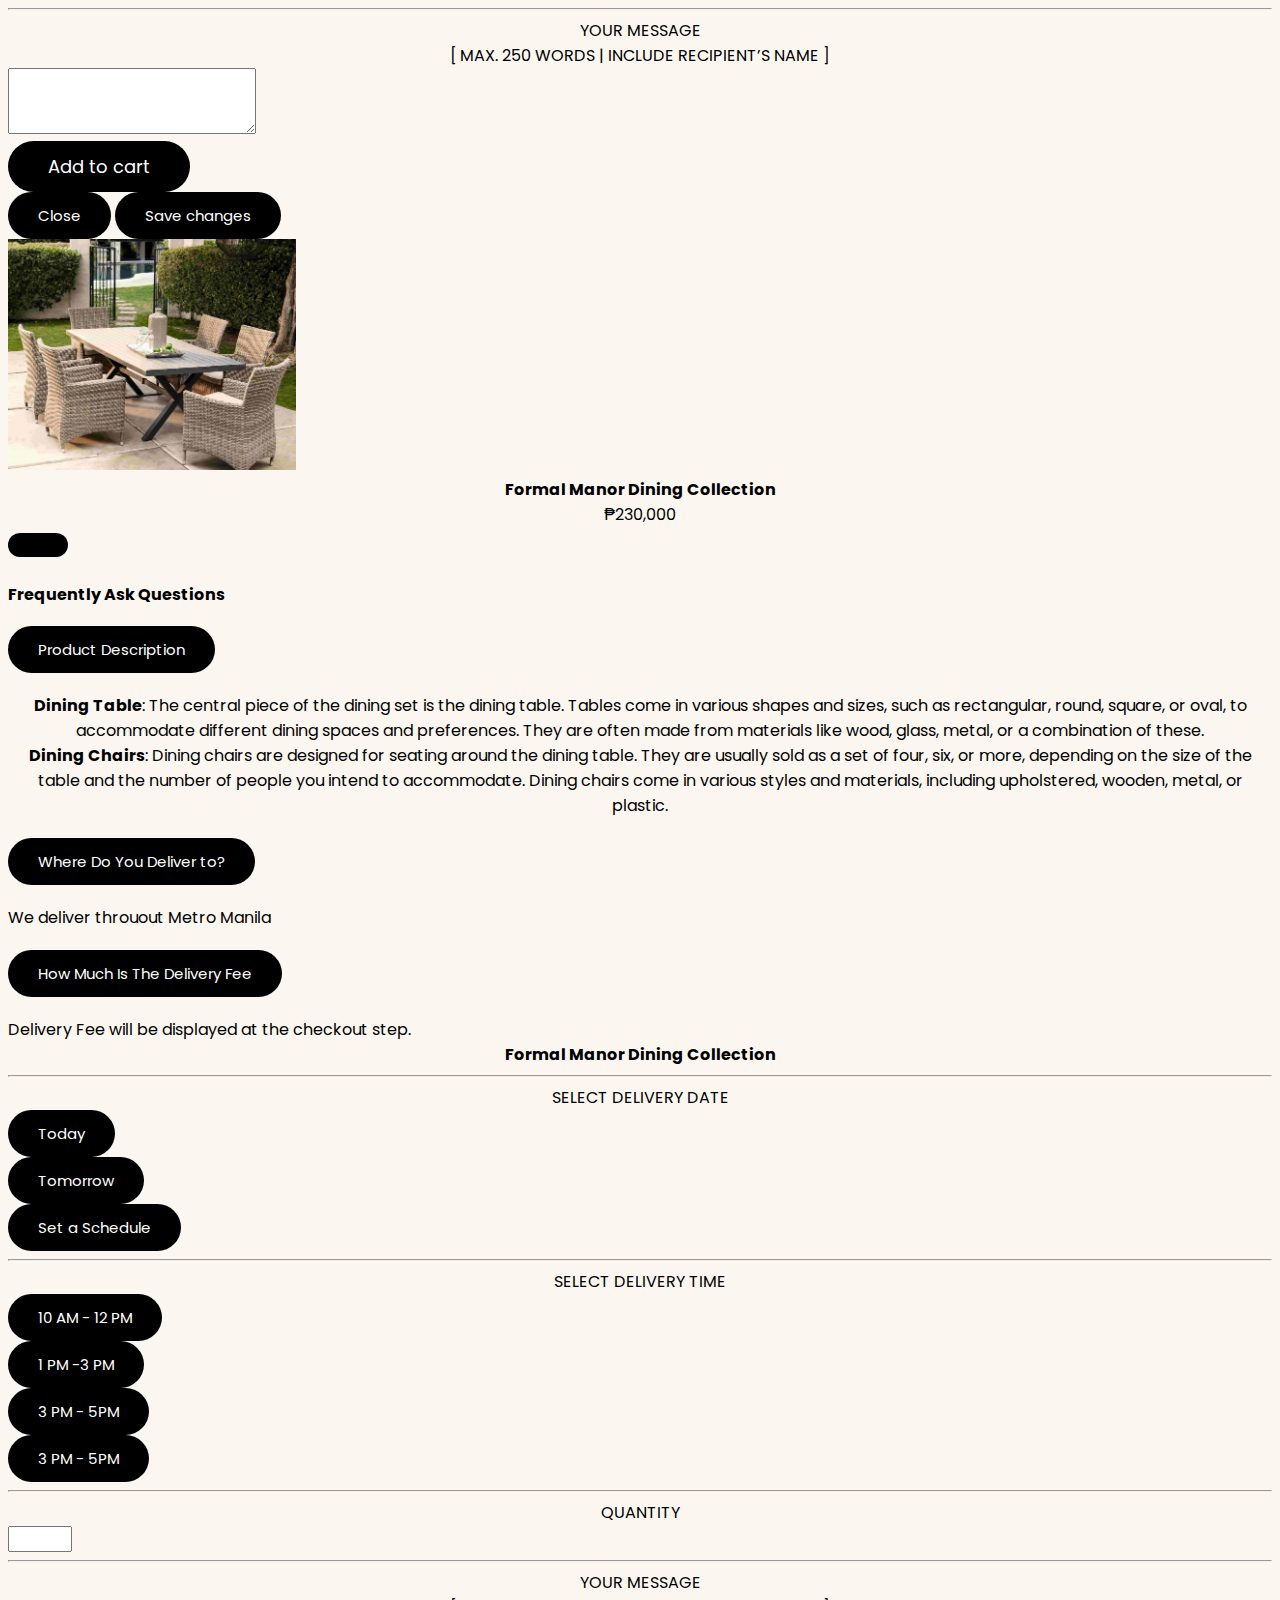
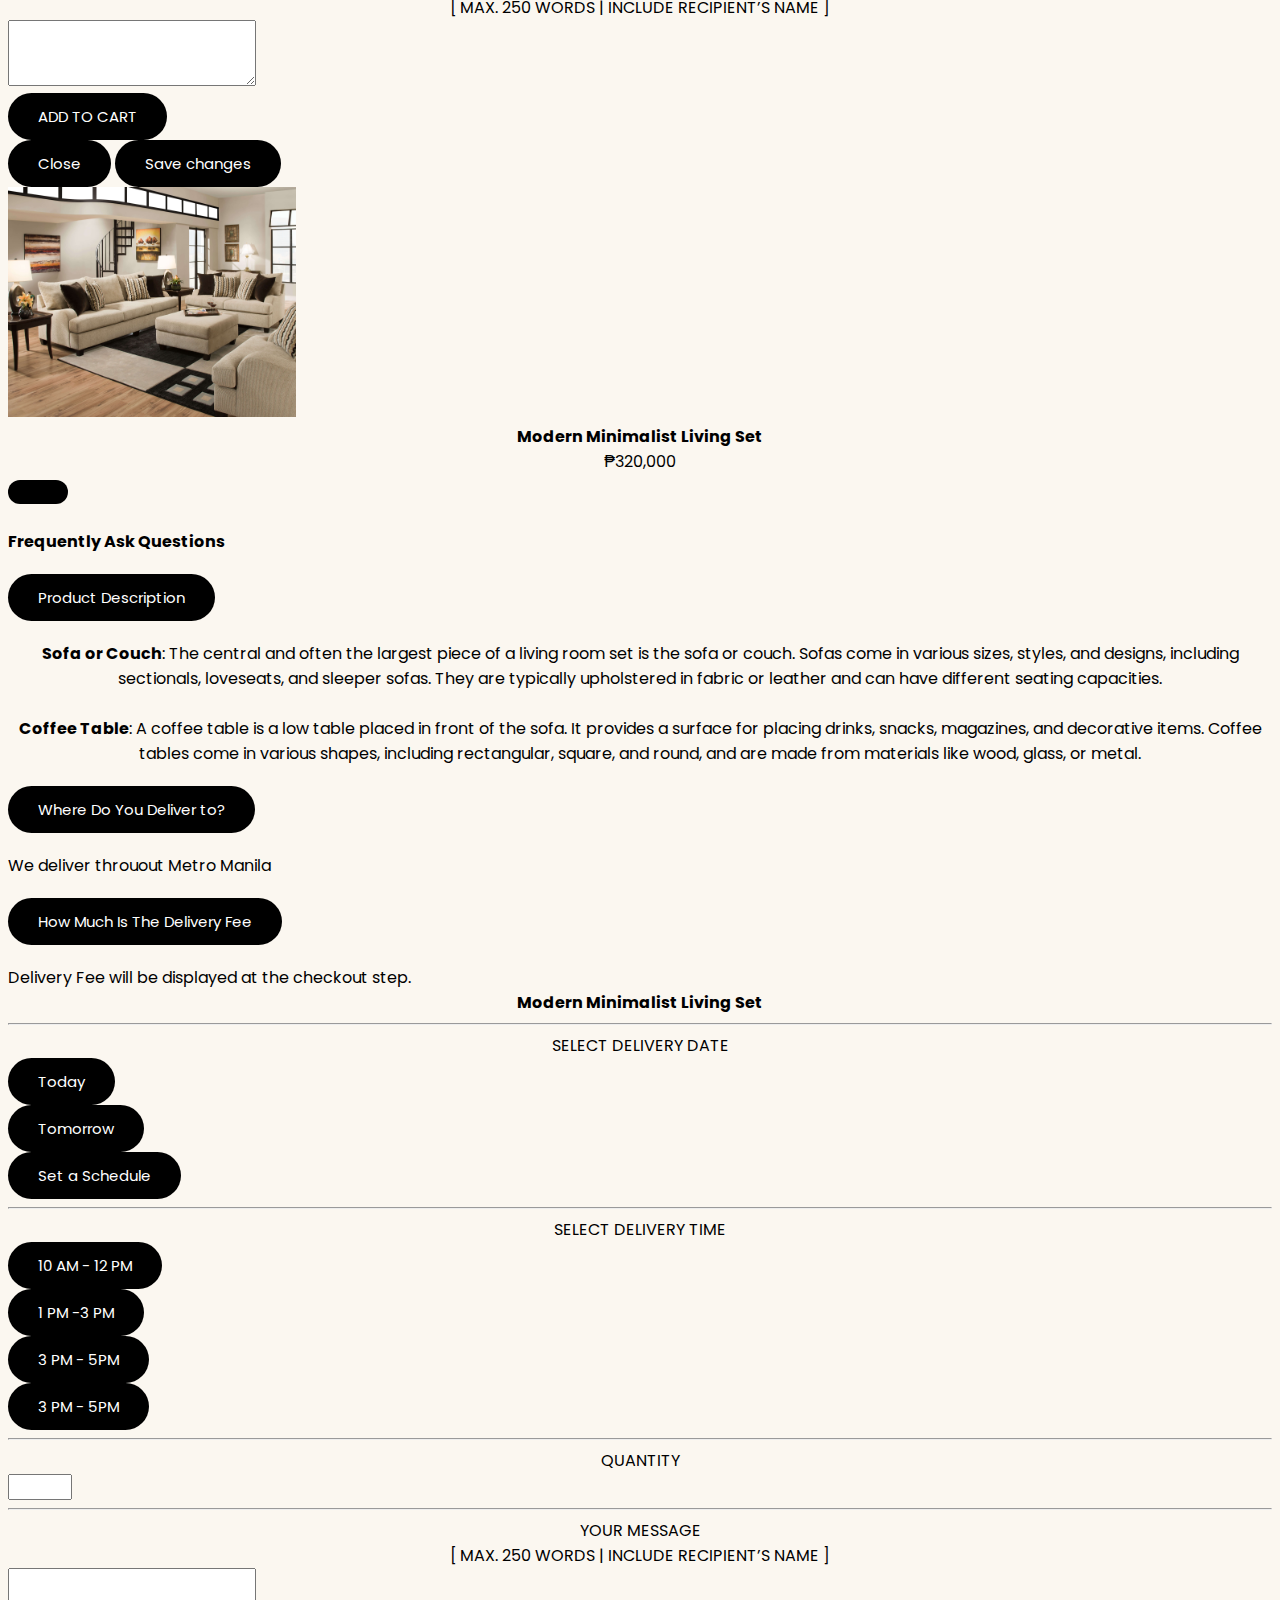
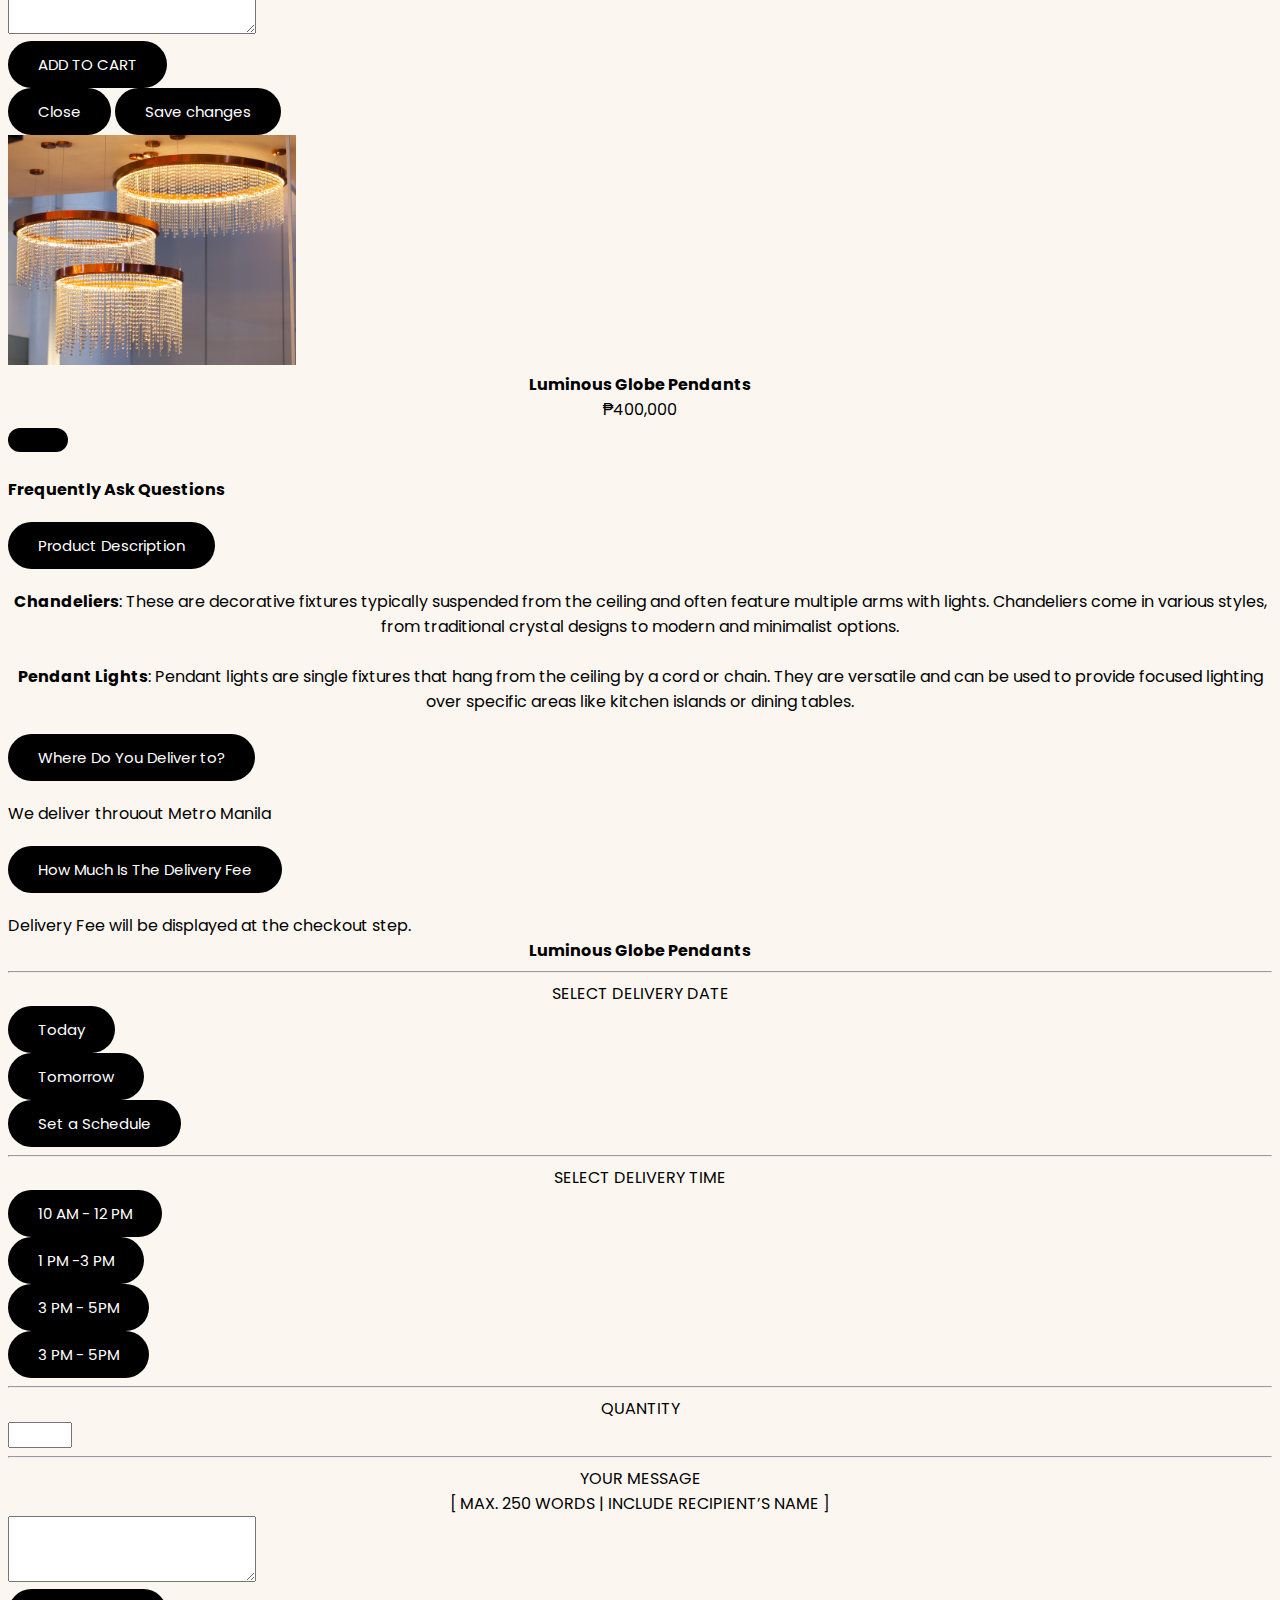
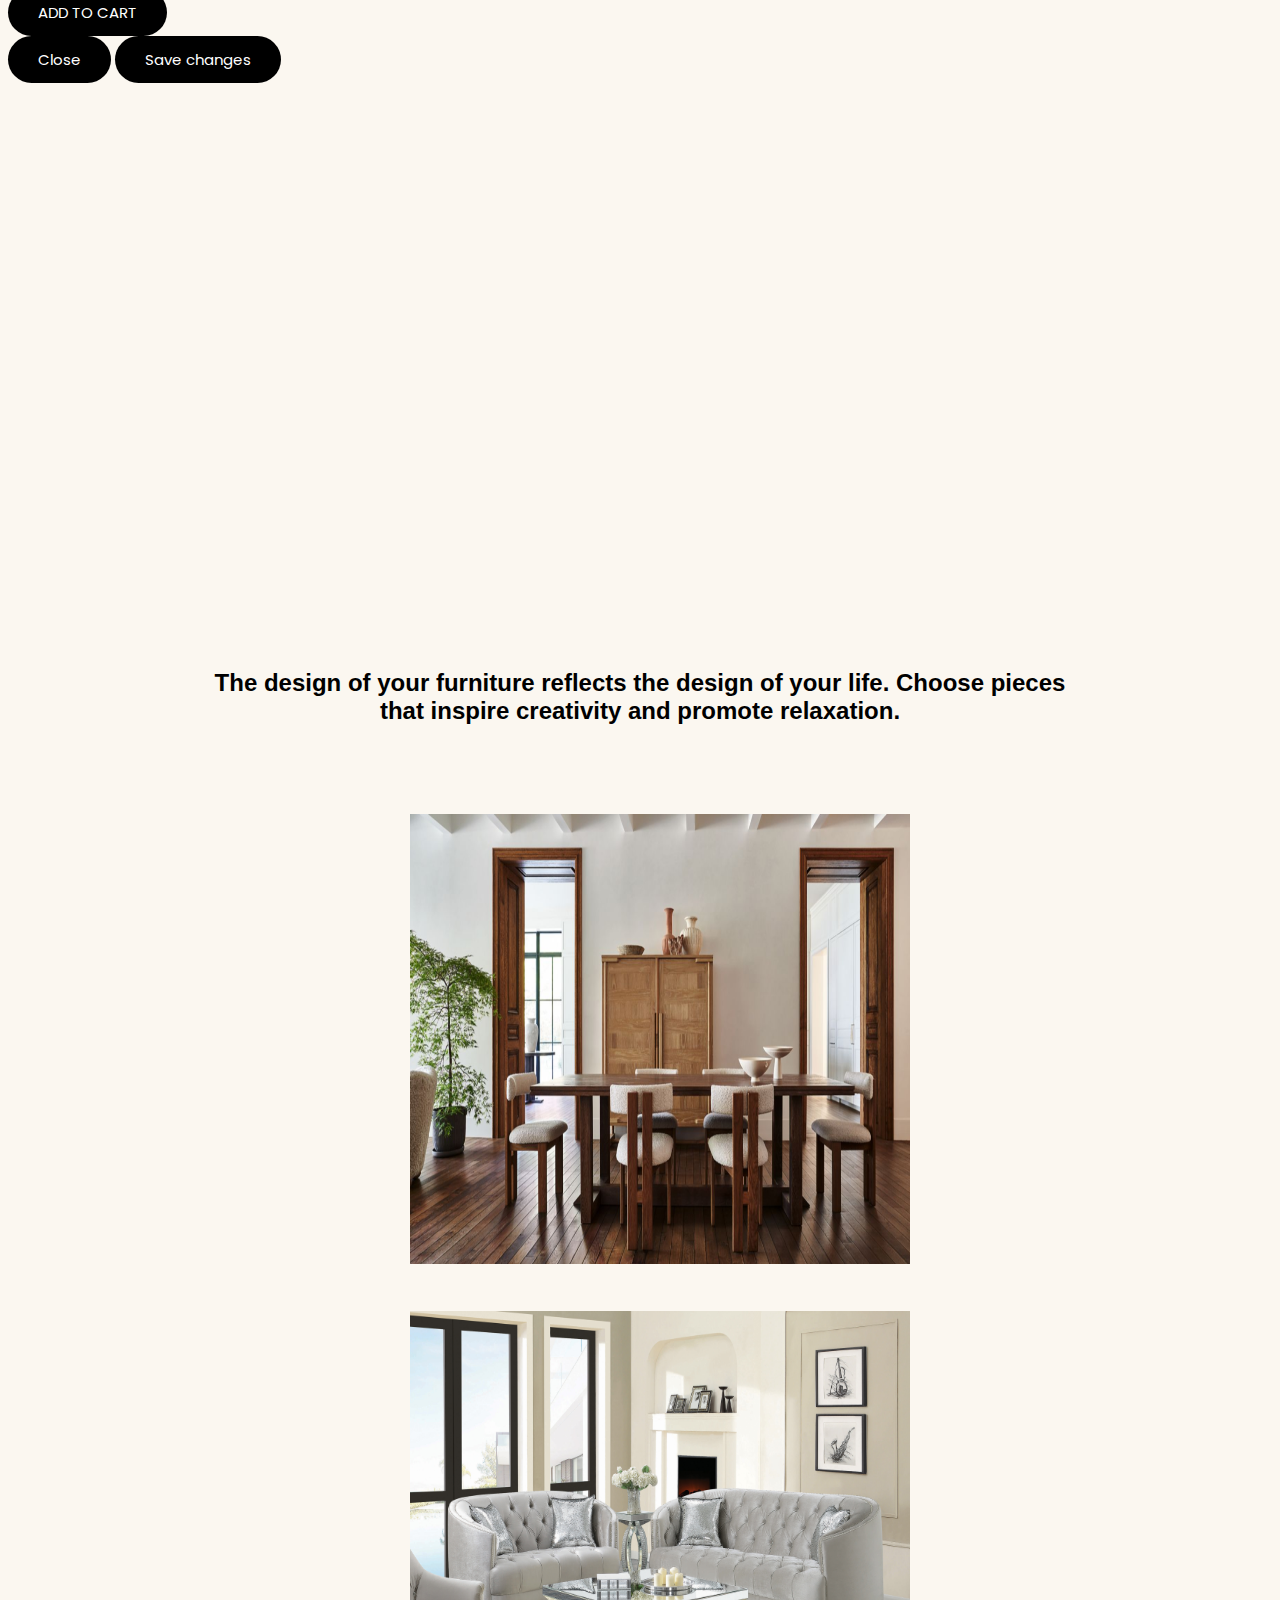
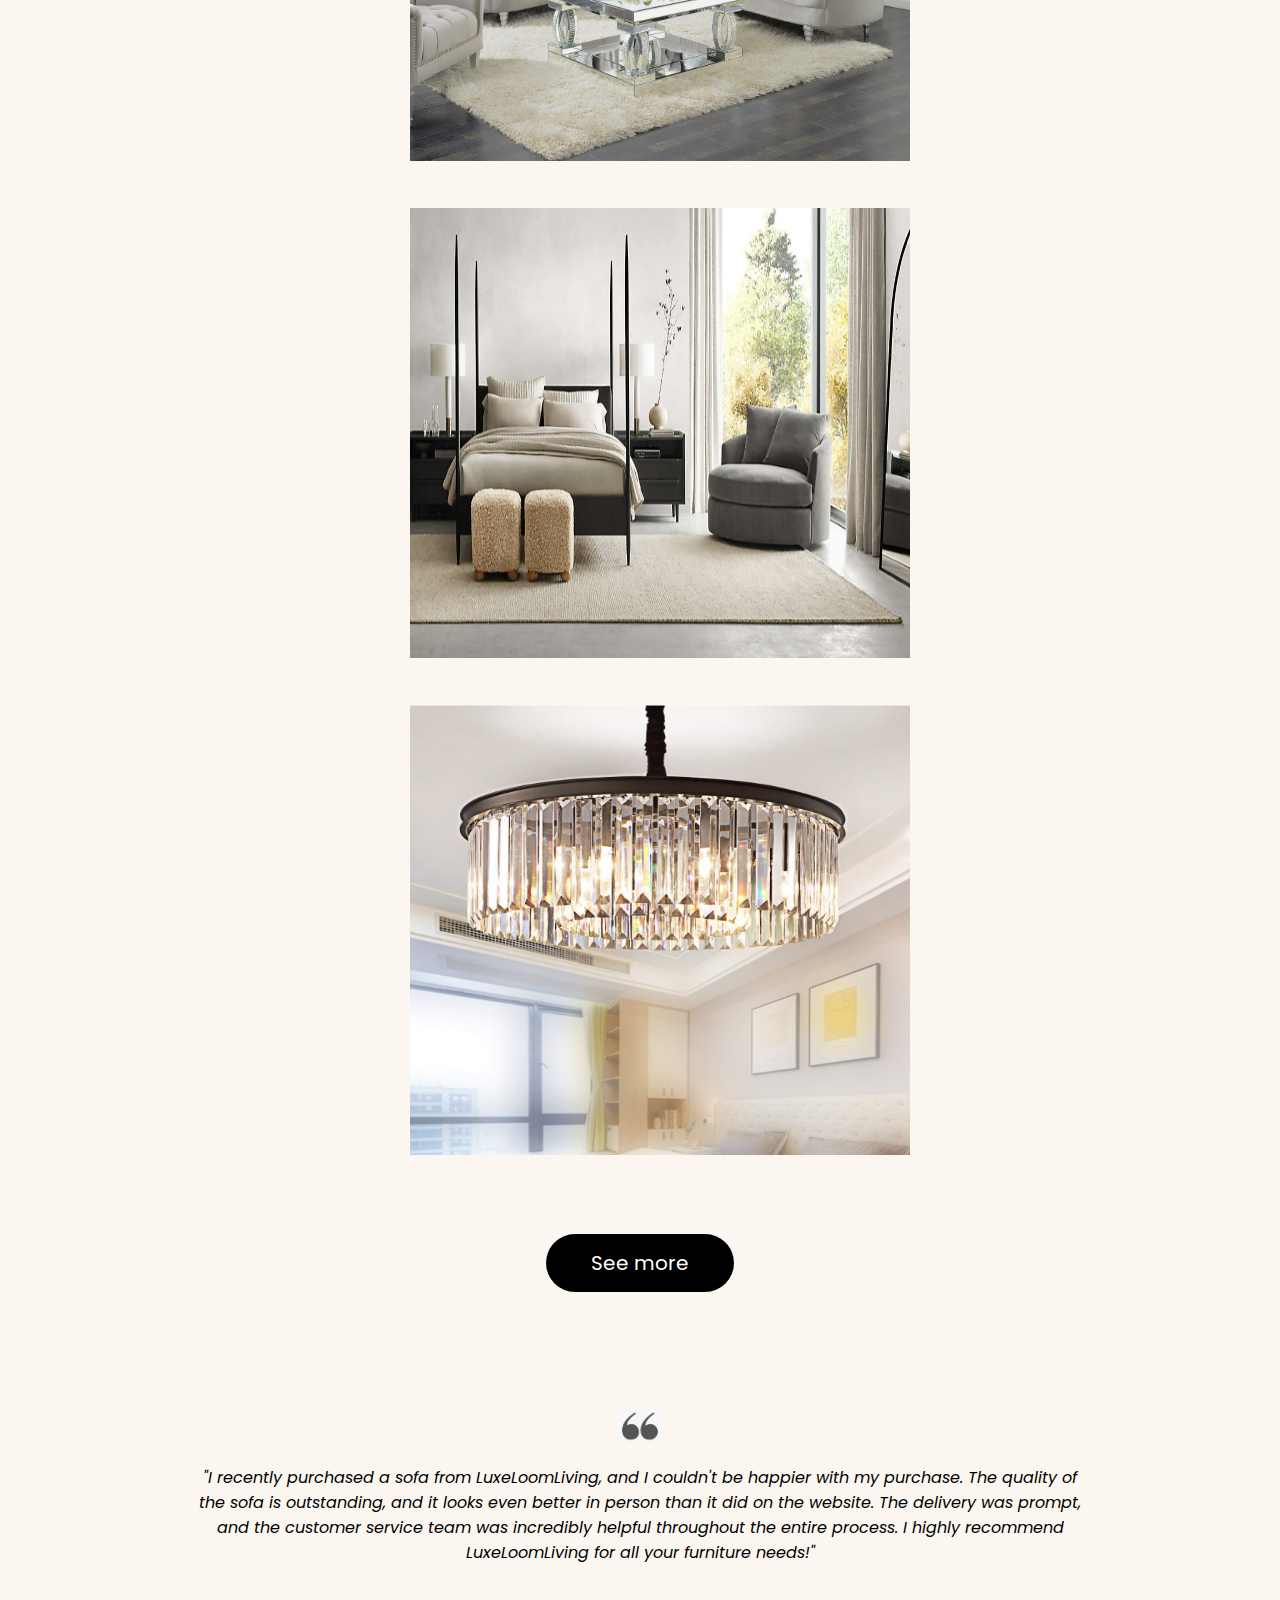
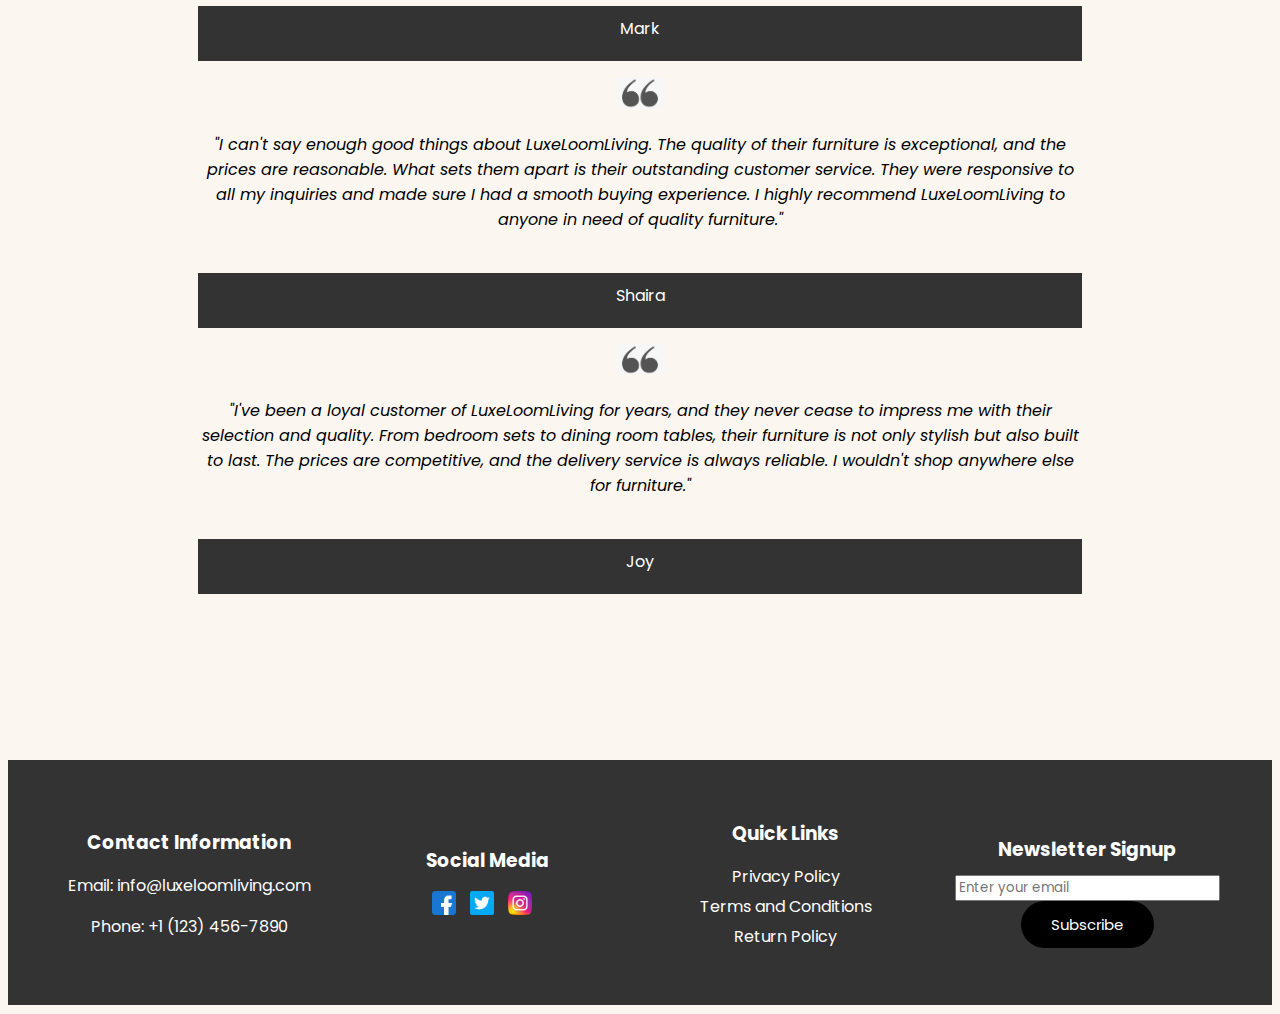
==== commit 2e6a234d: "final" ====
--- a/index.html
+++ b/index.html
@@ -30,10 +30,10 @@
                   <div class="nav-links" id="navlinks">
                       <i class="fa-solid fa-xmark" onclick="hideMenu()"></i>
                       <ul>
-                          <li><a href="http://127.0.0.1:5500/index.html"target="_blank">Home</a></li>
-                          <li><a href="products.html" target="_blank">Products</a></li>
-                          <li><a href="addtocart.html" target="_blank">Cart</a></li>
-                          <li><a href="login.html" target="_blank">Login</a></li>
+                          <li><a href="http://127.0.0.1:5500/index.html">Home</a></li>
+                          <li><a href="products.html">Products</a></li>
+                          <li><a href="addtocart.html">Cart</a></li>
+                          <li><a href="login.html">Login</a></li>
                           <img src="Images/sidebar.png" alt="sidebar"/>
                       </ul>
                   </div>
--- a/CSS/style.css
+++ b/CSS/style.css
@@ -1,6 +1,12 @@
+*{
+  font-family: 'Poppins', sans-serif;
+}
+
+
 body{
     max-width: 100%; 
     background-color: #FBF7F0;
+    /* font-family: "Roboto Mono", monospace;; */
 }
 
 header{
@@ -29,7 +35,8 @@
 
 .nav-links li a {
   text-decoration: none;
-  font-family: 'Times New Roman', Times, serif;
+  /* font-family: 'Times New Roman', Times, serif; */
+  /* font-family: "Roboto Mono", monospace; */
   transition: color 0.3s;
 }
 
@@ -146,7 +153,7 @@
   border: none;
   background: black;
   padding: 12px 30px;
-  border-radius: 30px;
+  border-radius: 50px;
   color: white;
   font-size: 15px;
   transition: .4s;
